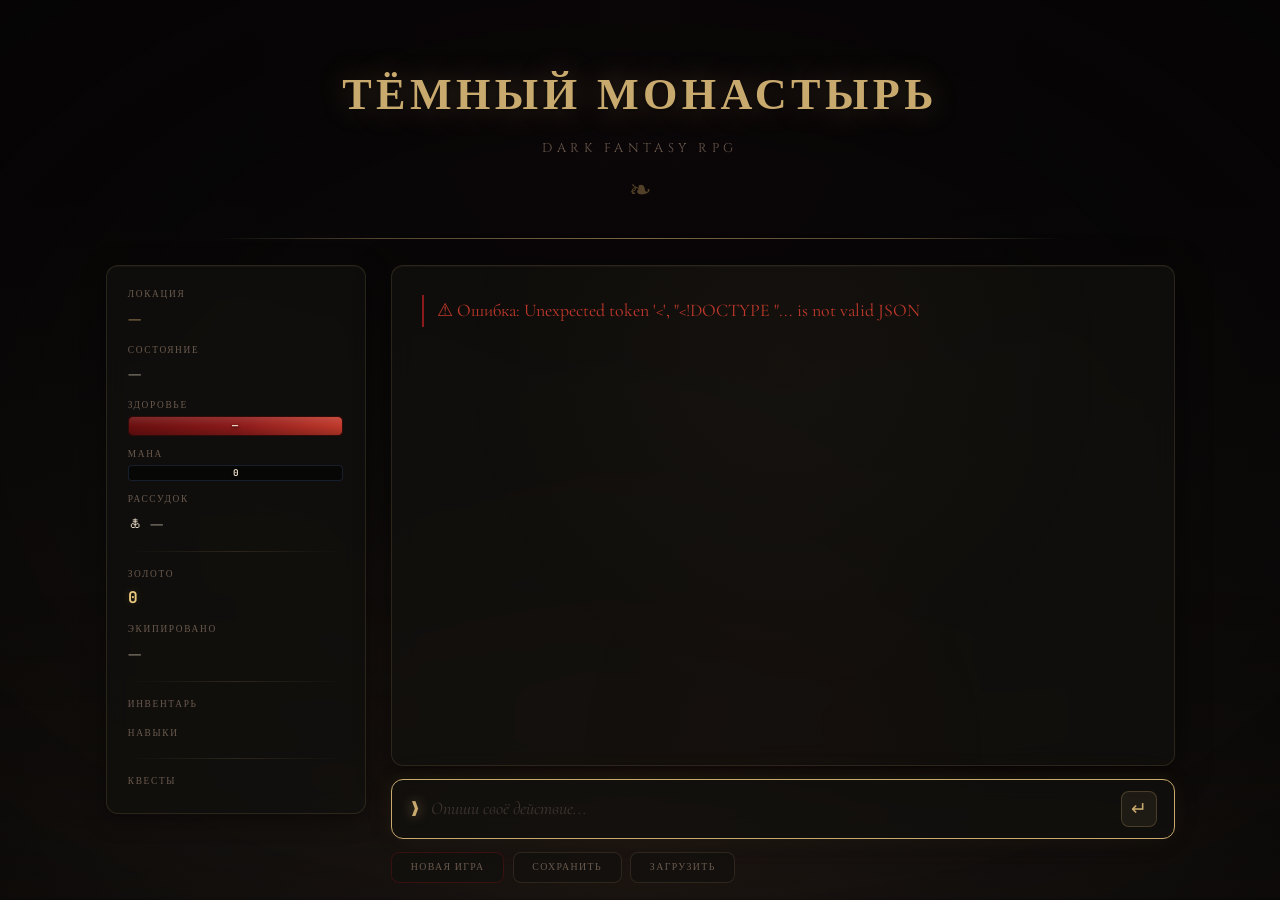
==== static/index.html @ 881e3b93 "feat: implement core game memory management system with storage and lore integration" ====
<!DOCTYPE html>
<html lang="ru">
<head>
  <meta charset="UTF-8">
  <meta name="viewport" content="width=device-width, initial-scale=1.0">
  <title>Тёмный Монастырь — Dark Fantasy RPG</title>
  <meta name="description" content="Тёмный Монастырь — текстовая Dark Fantasy RPG с ИИ-мастером. Исследуй мрачные подземелья, сражайся с тварями и раскрой тайны монастыря.">

  <!-- Fonts -->
  <link rel="preconnect" href="https://fonts.googleapis.com">
  <link rel="preconnect" href="https://fonts.gstatic.com" crossorigin>
  <link href="https://fonts.googleapis.com/css2?family=Cinzel:wght@400;600;700&family=Cormorant+Garamond:ital,wght@0,400;0,600;1,400;1,600&family=JetBrains+Mono:wght@400;700&display=swap" rel="stylesheet">

  <link rel="stylesheet" href="/static/style.css">
</head>
<body>

  <!-- Particle system canvas -->
  <canvas id="particleCanvas"></canvas>

  <!-- Atmospheric layers -->
  <div class="atmosphere">
    <div class="candlelight"></div>
    <div class="mist"></div>
    <div class="mist mist--slow"></div>
    <div class="vignette"></div>
  </div>

  <!-- Ambient rune circle -->
  <svg class="rune-circle" viewBox="0 0 500 500" fill="none" xmlns="http://www.w3.org/2000/svg">
    <circle cx="250" cy="250" r="220" stroke="rgba(200,169,110,0.6)" stroke-width="0.5"/>
    <circle cx="250" cy="250" r="200" stroke="rgba(200,169,110,0.4)" stroke-width="0.3"/>
    <circle cx="250" cy="250" r="240" stroke="rgba(200,169,110,0.3)" stroke-width="0.3"/>
    <!-- Rune marks -->
    <text x="250" y="45" text-anchor="middle" fill="rgba(200,169,110,0.5)" font-size="18" font-family="serif">ᚠ</text>
    <text x="430" y="145" text-anchor="middle" fill="rgba(200,169,110,0.5)" font-size="18" font-family="serif">ᚦ</text>
    <text x="470" y="270" text-anchor="middle" fill="rgba(200,169,110,0.5)" font-size="18" font-family="serif">ᚱ</text>
    <text x="400" y="420" text-anchor="middle" fill="rgba(200,169,110,0.5)" font-size="18" font-family="serif">ᚲ</text>
    <text x="250" y="475" text-anchor="middle" fill="rgba(200,169,110,0.5)" font-size="18" font-family="serif">ᚺ</text>
    <text x="100" y="420" text-anchor="middle" fill="rgba(200,169,110,0.5)" font-size="18" font-family="serif">ᛁ</text>
    <text x="30" y="270" text-anchor="middle" fill="rgba(200,169,110,0.5)" font-size="18" font-family="serif">ᛃ</text>
    <text x="70" y="145" text-anchor="middle" fill="rgba(200,169,110,0.5)" font-size="18" font-family="serif">ᛈ</text>
    <!-- Inner pentagram lines -->
    <line x1="250" y1="50" x2="450" y2="330" stroke="rgba(200,169,110,0.15)" stroke-width="0.3"/>
    <line x1="450" y1="330" x2="100" y2="200" stroke="rgba(200,169,110,0.15)" stroke-width="0.3"/>
    <line x1="100" y1="200" x2="400" y2="200" stroke="rgba(200,169,110,0.15)" stroke-width="0.3"/>
    <line x1="400" y1="200" x2="50" y2="330" stroke="rgba(200,169,110,0.15)" stroke-width="0.3"/>
    <line x1="50" y1="330" x2="250" y2="50" stroke="rgba(200,169,110,0.15)" stroke-width="0.3"/>
  </svg>

  <!-- Main container -->
  <div class="game-container" id="gameContainer">

    <!-- Header -->
    <header class="header">
      <h1 class="header__title" id="headerTitle">Тёмный Монастырь</h1>
      <p class="header__subtitle">Dark Fantasy RPG</p>
      <div class="header__ornament">❧</div>
    </header>

    <!-- Main layout -->
    <main class="main-layout">

      <!-- Stat panel -->
      <aside class="stat-panel" id="statPanel">
        <div class="stat-panel__section">
          <div class="stat-label">Локация</div>
          <div class="stat-value stat-value--location" id="statLocation">—</div>
        </div>

        <div class="stat-panel__section">
          <div class="stat-label">Состояние</div>
          <div class="stat-value" id="statCondition">—</div>
        </div>

        <div class="stat-panel__section">
          <div class="stat-label">Здоровье</div>
          <div class="hp-bar-container">
            <div class="hp-bar" id="hpBar" style="width:100%"></div>
            <span class="hp-text" id="hpText">—</span>
          </div>
        </div>

        <div class="stat-panel__section">
          <div class="stat-label">Мана</div>
          <div class="mana-bar-container">
            <div class="mana-bar" id="manaBar" style="width:0%"></div>
            <span class="mana-text" id="manaText">0</span>
          </div>
        </div>

        <div class="stat-panel__section">
          <div class="stat-label">Рассудок</div>
          <div class="sanity-indicator">
            <span class="sanity-icon" id="sanityIcon">🜏</span>
            <div class="stat-value" id="statSanity">—</div>
          </div>
        </div>

        <div class="stat-panel__divider"></div>

        <div class="stat-panel__section">
          <div class="stat-label">Золото</div>
          <div class="stat-value stat-value--gold" id="statGold">0</div>
        </div>

        <div class="stat-panel__section">
          <div class="stat-label">Экипировано</div>
          <div class="stat-value" id="statEquipped">—</div>
        </div>

        <div class="stat-panel__divider"></div>

        <div class="stat-panel__section">
          <div class="stat-label">Инвентарь</div>
          <ul class="stat-list" id="statInventory"></ul>
        </div>

        <div class="stat-panel__section">
          <div class="stat-label">Навыки</div>
          <ul class="stat-list" id="statSkills"></ul>
        </div>

        <div class="stat-panel__divider"></div>

        <div class="stat-panel__section">
          <div class="stat-label">Квесты</div>
          <ul class="stat-list" id="statQuests"></ul>
        </div>
      </aside>

      <!-- Story + input -->
      <section class="story-area">
        <!-- Story log -->
        <div class="story-log" id="storyLog">
          <div class="story-log__inner" id="storyInner">
            <p class="story-placeholder">⏳ Пробуждение...</p>
          </div>
        </div>

        <!-- Thinking indicator -->
        <div class="thinking-indicator" id="thinkingIndicator">
          <span class="thinking-dot"></span>
          <span class="thinking-dot"></span>
          <span class="thinking-dot"></span>
          <span class="thinking-text">Мастер думает...</span>
        </div>

        <!-- Action input -->
        <form class="input-area" id="actionForm" autocomplete="off">
          <span class="input-prompt">❯</span>
          <input
            type="text"
            class="input-field"
            id="actionInput"
            placeholder="Опиши своё действие..."
            autofocus
          >
          <button type="submit" class="input-submit" id="btnSubmit" title="Отправить">↵</button>
        </form>

        <!-- Command buttons -->
        <div class="command-buttons">
          <button class="cmd-btn cmd-btn--danger" id="btnNewGame">Новая игра</button>
          <button class="cmd-btn" id="btnSave">Сохранить</button>
          <button class="cmd-btn" id="btnLoad">Загрузить</button>
        </div>

        <!-- Saves modal -->
        <div class="modal-overlay" id="savesModal" hidden>
          <div class="modal">
            <h2 class="modal__title">Свитки Сохранений</h2>
            <div class="modal__body" id="savesList"></div>
            <button class="cmd-btn modal__close" id="btnCloseModal">Закрыть</button>
          </div>
        </div>
      </section>

    </main>
  </div>

  <script src="/static/effects.js"></script>
  <script src="/static/app.js"></script>
</body>
</html>
---- static/style.css ----
/* ==============================================
   Тёмный Монастырь — ULTIMATE Dark Fantasy Theme
   ============================================== */

/* --- CSS Variables (Design Tokens) --- */
:root {
  /* Core Palette */
  --abyss:         #080607;
  --abyss-deep:    #050404;
  --oak:           #12100e;
  --oak-light:     #1a1614;
  --leather:       #241e1a;
  --gold:          #c8a96e;
  --gold-dim:      #9a7d4a;
  --gold-bright:   #e8c97e;
  --blood:         #8b1a1a;
  --blood-bright:  #c0392b;
  --crimson:       #6b0f0f;
  --ember:         #d4582a;
  --stone:         #6b5b4f;
  --stone-dim:     #4a3f36;
  --parchment:     #e8dcc8;
  --parchment-dim: #c4b8a4;
  --bone:          #d4c8b0;
  --shadow-purple: #1a0e1e;
  --venom:         #4a7a3a;
  --frost:         #6a8aaa;
  --mana-blue:     #3a5a8a;

  /* Transparency layers */
  --glass-bg:      rgba(18, 16, 14, 0.75);
  --glass-border:  rgba(200, 169, 110, 0.15);
  --glass-glow:    rgba(200, 169, 110, 0.06);
  --blood-glow:    rgba(139, 26, 26, 0.3);
  --gold-glow:     rgba(200, 169, 110, 0.25);

  /* Typography */
  --font-display:  'Cinzel', serif;
  --font-body:     'Cormorant Garamond', serif;
  --font-mono:     'JetBrains Mono', monospace;

  /* Spacing & Radii */
  --radius-xs:     2px;
  --radius-sm:     4px;
  --radius-md:     8px;
  --radius-lg:     12px;
  --radius-xl:     16px;

  /* Transitions */
  --ease-out:      cubic-bezier(0.23, 1, 0.32, 1);
  --ease-bounce:   cubic-bezier(0.34, 1.56, 0.64, 1);
}

/* --- Reset & Base --- */
*, *::before, *::after {
  box-sizing: border-box;
  margin: 0;
  padding: 0;
}

html {
  font-size: 17px;
  scroll-behavior: smooth;
}

body {
  font-family: var(--font-body);
  background: var(--abyss);
  color: var(--parchment);
  min-height: 100vh;
  overflow-x: hidden;
  line-height: 1.65;
  -webkit-font-smoothing: antialiased;
}

::selection {
  background: rgba(200, 169, 110, 0.3);
  color: var(--parchment);
}

/* ================================================================
   ATMOSPHERE LAYERS — Full-screen visual effects
   ================================================================ */

.atmosphere {
  position: fixed;
  inset: 0;
  pointer-events: none;
  z-index: 0;
  overflow: hidden;
}

/* Candle glow — warm pulsating light from below */
.candlelight {
  position: absolute;
  inset: 0;
  background:
    radial-gradient(ellipse at 12% 92%, rgba(200, 169, 110, 0.08) 0%, transparent 55%),
    radial-gradient(ellipse at 88% 92%, rgba(200, 169, 110, 0.06) 0%, transparent 55%),
    radial-gradient(ellipse at 50% 95%, rgba(212, 88, 42, 0.04) 0%, transparent 40%),
    radial-gradient(ellipse at 50% 0%, rgba(139, 26, 26, 0.03) 0%, transparent 45%);
  animation: candleFlicker 5s ease-in-out infinite alternate;
}

@keyframes candleFlicker {
  0%   { opacity: 0.7; }
  20%  { opacity: 0.95; }
  40%  { opacity: 0.65; }
  60%  { opacity: 0.85; }
  80%  { opacity: 0.75; }
  100% { opacity: 0.9; }
}

/* Mist layers — slow drifting fog */
.mist {
  position: absolute;
  bottom: 0;
  left: -5%;
  right: -5%;
  height: 35%;
  background: linear-gradient(to top,
    rgba(107, 91, 79, 0.1) 0%,
    rgba(107, 91, 79, 0.04) 40%,
    transparent 100%
  );
  animation: mistDrift 18s ease-in-out infinite;
  filter: blur(2px);
}

.mist--slow {
  animation-duration: 28s;
  animation-delay: -8s;
  height: 25%;
  opacity: 0.5;
}

@keyframes mistDrift {
  0%, 100% { transform: translateX(0) scaleY(1); }
  33%      { transform: translateX(3%) scaleY(1.05); }
  66%      { transform: translateX(-2%) scaleY(0.95); }
}

/* Vignette — dark edges */
.vignette {
  position: absolute;
  inset: 0;
  background: radial-gradient(ellipse at center, transparent 40%, rgba(5, 4, 4, 0.7) 100%);
}

/* Particle canvas — for JS ember/dust effects */
#particleCanvas {
  position: fixed;
  inset: 0;
  pointer-events: none;
  z-index: 2;
}

/* Rune circle overlay — ambient rotating rune */
.rune-circle {
  position: fixed;
  bottom: -180px;
  left: 50%;
  transform: translateX(-50%);
  width: 500px;
  height: 500px;
  pointer-events: none;
  z-index: 1;
  opacity: 0.04;
  animation: runeRotate 120s linear infinite;
}

@keyframes runeRotate {
  from { transform: translateX(-50%) rotate(0deg); }
  to   { transform: translateX(-50%) rotate(360deg); }
}

/* ================================================================
   GAME CONTAINER — Main wrapper
   ================================================================ */

.game-container {
  position: relative;
  z-index: 3;
  max-width: 1120px;
  margin: 0 auto;
  padding: 1rem 1.5rem;
  min-height: 100vh;
  display: flex;
  flex-direction: column;
}

/* ================================================================
   HEADER — Title & ornaments
   ================================================================ */

.header {
  text-align: center;
  padding: 2.5rem 1rem 1.5rem;
  margin-bottom: 1.5rem;
  position: relative;
}

.header::after {
  content: '';
  position: absolute;
  bottom: 0;
  left: 10%;
  right: 10%;
  height: 1px;
  background: linear-gradient(90deg,
    transparent,
    rgba(200, 169, 110, 0.4) 20%,
    rgba(200, 169, 110, 0.6) 50%,
    rgba(200, 169, 110, 0.4) 80%,
    transparent
  );
}

.header__title {
  font-family: var(--font-display);
  font-weight: 700;
  font-size: 2.6rem;
  color: var(--gold);
  letter-spacing: 0.1em;
  text-transform: uppercase;
  text-shadow:
    0 0 30px rgba(200, 169, 110, 0.3),
    0 0 80px rgba(200, 169, 110, 0.1),
    0 2px 4px rgba(0, 0, 0, 0.8);
  animation: titleGlow 4s ease-in-out infinite alternate;
}

@keyframes titleGlow {
  from { text-shadow: 0 0 30px rgba(200, 169, 110, 0.3), 0 0 80px rgba(200, 169, 110, 0.1), 0 2px 4px rgba(0, 0, 0, 0.8); }
  to   { text-shadow: 0 0 40px rgba(200, 169, 110, 0.5), 0 0 100px rgba(200, 169, 110, 0.15), 0 2px 4px rgba(0, 0, 0, 0.8); }
}

.header__subtitle {
  font-family: var(--font-display);
  font-weight: 400;
  font-size: 0.75rem;
  color: var(--stone);
  letter-spacing: 0.35em;
  text-transform: uppercase;
  margin-top: 0.3rem;
}

.header__ornament {
  color: var(--gold-dim);
  font-size: 1.6rem;
  margin-top: 0.6rem;
  opacity: 0.5;
  animation: ornamentPulse 6s ease-in-out infinite;
}

@keyframes ornamentPulse {
  0%, 100% { opacity: 0.3; transform: scale(1); }
  50%      { opacity: 0.6; transform: scale(1.05); }
}

/* ================================================================
   MAIN LAYOUT — Grid with sidebar + story
   ================================================================ */

.main-layout {
  display: grid;
  grid-template-columns: 260px 1fr;
  gap: 1.5rem;
  flex: 1;
}

/* ================================================================
   STAT PANEL — Character info sidebar
   ================================================================ */

.stat-panel {
  background: var(--glass-bg);
  backdrop-filter: blur(12px);
  -webkit-backdrop-filter: blur(12px);
  border: 1px solid var(--glass-border);
  border-radius: var(--radius-lg);
  padding: 1.25rem;
  display: flex;
  flex-direction: column;
  gap: 0.65rem;
  height: fit-content;
  position: sticky;
  top: 1rem;
  transition: border-color 0.4s var(--ease-out), box-shadow 0.4s var(--ease-out);
  box-shadow:
    0 4px 24px rgba(0, 0, 0, 0.4),
    inset 0 1px 0 rgba(200, 169, 110, 0.05);
}

.stat-panel:hover {
  border-color: rgba(200, 169, 110, 0.25);
  box-shadow:
    0 4px 24px rgba(0, 0, 0, 0.4),
    0 0 30px rgba(200, 169, 110, 0.05),
    inset 0 1px 0 rgba(200, 169, 110, 0.08);
}

.stat-panel__section {
  display: flex;
  flex-direction: column;
  gap: 0.15rem;
}

.stat-label {
  font-family: var(--font-display);
  font-size: 0.55rem;
  color: var(--stone);
  text-transform: uppercase;
  letter-spacing: 0.18em;
}

.stat-value {
  font-family: var(--font-body);
  font-size: 0.95rem;
  color: var(--parchment);
  transition: color 0.3s;
}

.stat-value--location {
  color: var(--gold);
  font-style: italic;
  font-weight: 600;
}

.stat-value--gold {
  font-family: var(--font-mono);
  color: var(--gold-bright);
  font-weight: 700;
  text-shadow: 0 0 8px rgba(200, 169, 110, 0.2);
}

.stat-panel__divider {
  height: 1px;
  background: linear-gradient(90deg, transparent, rgba(200, 169, 110, 0.15), transparent);
  margin: 0.2rem 0;
}

.stat-list {
  list-style: none;
  font-size: 0.82rem;
  color: var(--parchment-dim);
  padding-left: 0;
}

.stat-list li {
  position: relative;
  padding: 0.15rem 0 0.15rem 1rem;
  transition: color 0.2s, transform 0.2s;
}

.stat-list li:hover {
  color: var(--parchment);
  transform: translateX(3px);
}

.stat-list li::before {
  content: '◆';
  position: absolute;
  left: 0;
  color: var(--gold-dim);
  font-size: 0.5rem;
  top: 50%;
  transform: translateY(-50%);
}

/* --- HP Bar --- */
.hp-bar-container {
  position: relative;
  height: 20px;
  background: rgba(0, 0, 0, 0.5);
  border: 1px solid rgba(139, 26, 26, 0.3);
  border-radius: var(--radius-sm);
  overflow: hidden;
}

.hp-bar {
  height: 100%;
  background: linear-gradient(90deg, var(--crimson), var(--blood), var(--blood-bright));
  transition: width 0.6s var(--ease-out);
  border-radius: var(--radius-sm);
  position: relative;
  box-shadow: 0 0 12px rgba(139, 26, 26, 0.4);
}

.hp-bar::after {
  content: '';
  position: absolute;
  inset: 0;
  background: linear-gradient(180deg, rgba(255,255,255,0.1) 0%, transparent 50%, rgba(0,0,0,0.2) 100%);
  border-radius: var(--radius-sm);
}

.hp-text {
  position: absolute;
  inset: 0;
  display: flex;
  align-items: center;
  justify-content: center;
  font-family: var(--font-mono);
  font-size: 0.6rem;
  font-weight: 700;
  color: var(--parchment);
  text-shadow: 0 1px 3px rgba(0, 0, 0, 0.9);
  letter-spacing: 0.05em;
}

/* --- Mana Bar --- */
.mana-bar-container {
  position: relative;
  height: 16px;
  background: rgba(0, 0, 0, 0.5);
  border: 1px solid rgba(58, 90, 138, 0.3);
  border-radius: var(--radius-sm);
  overflow: hidden;
}

.mana-bar {
  height: 100%;
  background: linear-gradient(90deg, #1a2a4a, var(--mana-blue), #5a7aaa);
  transition: width 0.6s var(--ease-out);
  border-radius: var(--radius-sm);
  position: relative;
  box-shadow: 0 0 10px rgba(58, 90, 138, 0.3);
}

.mana-bar::after {
  content: '';
  position: absolute;
  inset: 0;
  background: linear-gradient(180deg, rgba(255,255,255,0.1) 0%, transparent 50%, rgba(0,0,0,0.2) 100%);
}

.mana-text {
  position: absolute;
  inset: 0;
  display: flex;
  align-items: center;
  justify-content: center;
  font-family: var(--font-mono);
  font-size: 0.55rem;
  font-weight: 700;
  color: var(--parchment);
  text-shadow: 0 1px 3px rgba(0, 0, 0, 0.9);
}

/* --- Sanity indicator --- */
.sanity-indicator {
  display: flex;
  align-items: center;
  gap: 0.4rem;
}

.sanity-icon {
  font-size: 0.9rem;
  animation: sanityPulse 3s ease-in-out infinite;
}

@keyframes sanityPulse {
  0%, 100% { opacity: 0.6; }
  50%      { opacity: 1; }
}

/* ================================================================
   STORY AREA — Main content area
   ================================================================ */

.story-area {
  display: flex;
  flex-direction: column;
  gap: 0.75rem;
  min-width: 0;
}

/* --- Story Log --- */
.story-log {
  flex: 1;
  min-height: 450px;
  max-height: calc(100vh - 280px);
  overflow-y: auto;
  background: var(--glass-bg);
  backdrop-filter: blur(12px);
  -webkit-backdrop-filter: blur(12px);
  border: 1px solid var(--glass-border);
  border-radius: var(--radius-lg);
  padding: 1.75rem;
  position: relative;
  box-shadow:
    0 8px 32px rgba(0, 0, 0, 0.5),
    inset 0 1px 0 rgba(200, 169, 110, 0.05);
}

/* Parchment inner glow */
.story-log::before {
  content: '';
  position: absolute;
  inset: 0;
  background:
    radial-gradient(ellipse at 50% 20%, rgba(200, 169, 110, 0.03) 0%, transparent 60%),
    radial-gradient(ellipse at 50% 100%, rgba(139, 26, 26, 0.02) 0%, transparent 40%);
  pointer-events: none;
  border-radius: var(--radius-lg);
}

.story-log__inner {
  position: relative;
  z-index: 1;
}

/* Custom scrollbar */
.story-log::-webkit-scrollbar {
  width: 5px;
}
.story-log::-webkit-scrollbar-track {
  background: transparent;
}
.story-log::-webkit-scrollbar-thumb {
  background: rgba(200, 169, 110, 0.2);
  border-radius: 4px;
  transition: background 0.3s;
}
.story-log::-webkit-scrollbar-thumb:hover {
  background: rgba(200, 169, 110, 0.4);
}

/* Scrollbar for Firefox */
.story-log {
  scrollbar-width: thin;
  scrollbar-color: rgba(200, 169, 110, 0.2) transparent;
}

.story-placeholder {
  font-style: italic;
  color: var(--stone);
  text-align: center;
  padding: 4rem 0;
  font-size: 1.1rem;
  animation: placeholderFade 2s ease-in-out infinite alternate;
}

@keyframes placeholderFade {
  from { opacity: 0.4; }
  to   { opacity: 0.8; }
}

/* --- Story entries --- */
.story-entry {
  margin-bottom: 1.25rem;
  padding-bottom: 1.25rem;
  border-bottom: 1px solid rgba(200, 169, 110, 0.06);
  animation: entrySlideIn 0.5s var(--ease-out) both;
}

.story-entry:last-child {
  border-bottom: none;
}

@keyframes entrySlideIn {
  from {
    opacity: 0;
    transform: translateY(12px);
    filter: blur(2px);
  }
  to {
    opacity: 1;
    transform: translateY(0);
    filter: blur(0);
  }
}

/* Player action line */
.story-action {
  font-family: var(--font-mono);
  font-size: 0.72rem;
  color: var(--gold);
  margin-bottom: 0.5rem;
  letter-spacing: 0.05em;
  padding: 0.3rem 0.6rem;
  background: rgba(200, 169, 110, 0.05);
  border-left: 2px solid var(--gold-dim);
  border-radius: 0 var(--radius-sm) var(--radius-sm) 0;
}

.story-action::before {
  content: '❯ ';
  color: var(--gold-dim);
}

/* AI response message */
.story-message {
  font-family: var(--font-body);
  font-size: 1.05rem;
  line-height: 1.75;
  color: var(--parchment);
}

.story-message--first {
  animation: messageReveal 0.8s var(--ease-out);
}

@keyframes messageReveal {
  from {
    opacity: 0;
    transform: translateY(10px);
    filter: blur(3px);
  }
  to {
    opacity: 1;
    transform: translateY(0);
    filter: blur(0);
  }
}

/* Error message */
.story-message--error {
  color: var(--blood-bright);
  border-left: 2px solid var(--blood);
  padding-left: 0.75rem;
}

/* System message */
.story-message--system {
  color: var(--stone);
  font-style: italic;
  font-size: 0.9rem;
}

/* ================================================================
   THINKING INDICATOR — AI processing animation
   ================================================================ */

.thinking-indicator {
  display: none;
  align-items: center;
  gap: 0.4rem;
  padding: 0.6rem 1rem;
  background: rgba(200, 169, 110, 0.03);
  border-radius: var(--radius-md);
  border: 1px solid rgba(200, 169, 110, 0.08);
}

.thinking-indicator--visible {
  display: flex;
  animation: thinkingFadeIn 0.3s var(--ease-out);
}

@keyframes thinkingFadeIn {
  from { opacity: 0; transform: translateY(4px); }
  to   { opacity: 1; transform: translateY(0); }
}

.thinking-text {
  font-family: var(--font-display);
  font-size: 0.65rem;
  color: var(--stone);
  letter-spacing: 0.12em;
  text-transform: uppercase;
  margin-left: 0.5rem;
}

.thinking-dot {
  width: 5px;
  height: 5px;
  background: var(--gold);
  border-radius: 50%;
  animation: dotPulse 1.4s ease-in-out infinite;
  box-shadow: 0 0 6px rgba(200, 169, 110, 0.4);
}

.thinking-dot:nth-child(2) { animation-delay: 0.2s; }
.thinking-dot:nth-child(3) { animation-delay: 0.4s; }

@keyframes dotPulse {
  0%, 80%, 100% { opacity: 0.15; transform: scale(0.6); }
  40%           { opacity: 1; transform: scale(1.3); }
}

/* ================================================================
   INPUT AREA — Player action input
   ================================================================ */

.input-area {
  display: flex;
  align-items: center;
  gap: 0.6rem;
  background: var(--glass-bg);
  backdrop-filter: blur(12px);
  -webkit-backdrop-filter: blur(12px);
  border: 1px solid var(--glass-border);
  border-radius: var(--radius-lg);
  padding: 0.65rem 1rem;
  transition: all 0.4s var(--ease-out);
  box-shadow: 0 2px 16px rgba(0, 0, 0, 0.3);
}

.input-area:focus-within {
  border-color: var(--gold);
  box-shadow:
    0 2px 16px rgba(0, 0, 0, 0.3),
    0 0 20px rgba(200, 169, 110, 0.08),
    0 0 40px rgba(200, 169, 110, 0.04);
}

.input-prompt {
  font-family: var(--font-mono);
  font-size: 1.2rem;
  color: var(--gold);
  user-select: none;
  text-shadow: 0 0 8px rgba(200, 169, 110, 0.3);
  transition: text-shadow 0.3s;
}

.input-area:focus-within .input-prompt {
  text-shadow: 0 0 12px rgba(200, 169, 110, 0.6);
}

.input-field {
  flex: 1;
  background: transparent;
  border: none;
  outline: none;
  color: var(--parchment);
  font-family: var(--font-body);
  font-size: 1.05rem;
  caret-color: var(--gold);
}

.input-field::placeholder {
  color: rgba(107, 91, 79, 0.5);
  font-style: italic;
}

.input-field:disabled {
  opacity: 0.4;
}

.input-submit {
  background: rgba(200, 169, 110, 0.08);
  border: 1px solid rgba(200, 169, 110, 0.25);
  color: var(--gold);
  font-size: 1.1rem;
  width: 36px;
  height: 36px;
  border-radius: var(--radius-md);
  cursor: pointer;
  display: flex;
  align-items: center;
  justify-content: center;
  transition: all 0.3s var(--ease-out);
  position: relative;
  overflow: hidden;
}

.input-submit::before {
  content: '';
  position: absolute;
  inset: 0;
  background: radial-gradient(circle at center, rgba(200, 169, 110, 0.2) 0%, transparent 70%);
  opacity: 0;
  transition: opacity 0.3s;
}

.input-submit:hover {
  background: rgba(200, 169, 110, 0.15);
  border-color: var(--gold);
  transform: scale(1.05);
  box-shadow: 0 0 15px rgba(200, 169, 110, 0.15);
}

.input-submit:hover::before {
  opacity: 1;
}

.input-submit:active {
  transform: scale(0.95);
}

/* ================================================================
   COMMAND BUTTONS — Game actions
   ================================================================ */

.command-buttons {
  display: flex;
  gap: 0.5rem;
}

.cmd-btn {
  font-family: var(--font-display);
  font-size: 0.58rem;
  color: var(--stone);
  background: var(--glass-bg);
  backdrop-filter: blur(8px);
  -webkit-backdrop-filter: blur(8px);
  border: 1px solid var(--glass-border);
  padding: 0.45rem 1.1rem;
  border-radius: var(--radius-md);
  cursor: pointer;
  text-transform: uppercase;
  letter-spacing: 0.14em;
  transition: all 0.3s var(--ease-out);
  position: relative;
  overflow: hidden;
}

.cmd-btn::after {
  content: '';
  position: absolute;
  top: 50%;
  left: 50%;
  width: 0;
  height: 0;
  background: radial-gradient(circle, rgba(200, 169, 110, 0.15) 0%, transparent 70%);
  border-radius: 50%;
  transform: translate(-50%, -50%);
  transition: width 0.5s, height 0.5s;
}

.cmd-btn:hover {
  color: var(--gold);
  border-color: rgba(200, 169, 110, 0.35);
  transform: translateY(-1px);
  box-shadow: 0 4px 12px rgba(0, 0, 0, 0.3);
}

.cmd-btn:hover::after {
  width: 200%;
  height: 200%;
}

.cmd-btn:active {
  transform: translateY(0) scale(0.97);
}

.cmd-btn--danger {
  border-color: rgba(139, 26, 26, 0.3);
}

.cmd-btn--danger:hover {
  color: var(--blood-bright);
  border-color: var(--blood);
  box-shadow: 0 4px 12px rgba(139, 26, 26, 0.15);
}

/* ================================================================
   MODAL — Save/Load overlay
   ================================================================ */

.modal-overlay {
  position: fixed;
  inset: 0;
  background: rgba(5, 4, 4, 0.9);
  backdrop-filter: blur(8px);
  -webkit-backdrop-filter: blur(8px);
  display: flex;
  align-items: center;
  justify-content: center;
  z-index: 100;
  animation: modalOverlayIn 0.3s var(--ease-out);
}

@keyframes modalOverlayIn {
  from { opacity: 0; }
  to   { opacity: 1; }
}

.modal-overlay[hidden] {
  display: none;
}

.modal {
  background: var(--oak);
  border: 1px solid var(--gold-dim);
  border-radius: var(--radius-xl);
  padding: 2rem;
  min-width: 380px;
  max-width: 520px;
  max-height: 70vh;
  overflow-y: auto;
  box-shadow:
    0 20px 60px rgba(0, 0, 0, 0.7),
    0 0 40px rgba(200, 169, 110, 0.05),
    inset 0 1px 0 rgba(200, 169, 110, 0.1);
  animation: modalSlideIn 0.4s var(--ease-out);
}

@keyframes modalSlideIn {
  from {
    opacity: 0;
    transform: translateY(20px) scale(0.95);
  }
  to {
    opacity: 1;
    transform: translateY(0) scale(1);
  }
}

.modal__title {
  font-family: var(--font-display);
  color: var(--gold);
  font-size: 1.3rem;
  margin-bottom: 1.5rem;
  text-align: center;
  text-shadow: 0 0 20px rgba(200, 169, 110, 0.2);
}

.modal__body {
  display: flex;
  flex-direction: column;
  gap: 0.5rem;
  margin-bottom: 1.5rem;
}

.save-item {
  display: flex;
  justify-content: space-between;
  align-items: center;
  padding: 0.85rem 1rem;
  border: 1px solid var(--glass-border);
  border-radius: var(--radius-md);
  cursor: pointer;
  transition: all 0.3s var(--ease-out);
  background: rgba(0, 0, 0, 0.2);
}

.save-item:hover {
  border-color: var(--gold-dim);
  background: rgba(200, 169, 110, 0.05);
  transform: translateX(4px);
  box-shadow: 0 0 15px rgba(200, 169, 110, 0.05);
}

.save-item__info {
  font-family: var(--font-body);
  color: var(--parchment);
  font-size: 0.9rem;
}

.save-item__meta {
  font-family: var(--font-mono);
  font-size: 0.5rem;
  color: var(--stone-dim);
}

.modal__close {
  display: block;
  margin: 0 auto;
}

/* ================================================================
   VISUAL EFFECTS — JS-triggered animations
   ================================================================ */

/* Screen shake on damage */
.shake {
  animation: screenShake 0.5s ease-out;
}

@keyframes screenShake {
  0%   { transform: translate(0, 0); }
  10%  { transform: translate(-6px, -3px); }
  20%  { transform: translate(6px, 2px); }
  30%  { transform: translate(-4px, 4px); }
  40%  { transform: translate(4px, -2px); }
  50%  { transform: translate(-2px, 2px); }
  60%  { transform: translate(2px, -1px); }
  70%  { transform: translate(-1px, 1px); }
  80%  { transform: translate(1px, -1px); }
  100% { transform: translate(0, 0); }
}

/* Blood vignette on heavy damage */
.blood-vignette {
  position: fixed;
  inset: 0;
  pointer-events: none;
  z-index: 50;
  background: radial-gradient(ellipse at center, transparent 30%, rgba(139, 26, 26, 0.5) 100%);
  animation: bloodFlash 0.8s ease-out forwards;
}

@keyframes bloodFlash {
  0%   { opacity: 0.8; }
  100% { opacity: 0; }
}

/* Gold sparkle on loot */
.gold-sparkle {
  position: fixed;
  pointer-events: none;
  z-index: 50;
  width: 8px;
  height: 8px;
  background: var(--gold-bright);
  border-radius: 50%;
  box-shadow:
    0 0 6px var(--gold),
    0 0 12px rgba(200, 169, 110, 0.5);
  animation: sparkleFloat 1s var(--ease-out) forwards;
}

@keyframes sparkleFloat {
  0%   { opacity: 1; transform: translateY(0) scale(1); }
  100% { opacity: 0; transform: translateY(-40px) scale(0); }
}

/* Rune flash on skill use */
.rune-flash {
  position: fixed;
  inset: 0;
  pointer-events: none;
  z-index: 50;
  background: radial-gradient(circle at center, rgba(58, 90, 138, 0.2) 0%, transparent 60%);
  animation: runeFlash 0.6s ease-out forwards;
}

@keyframes runeFlash {
  0%   { opacity: 1; transform: scale(0.8); }
  100% { opacity: 0; transform: scale(1.2); }
}

/* Quest complete effect */
.quest-banner {
  position: fixed;
  top: 15%;
  left: 50%;
  transform: translateX(-50%);
  pointer-events: none;
  z-index: 60;
  font-family: var(--font-display);
  font-size: 1.6rem;
  color: var(--gold-bright);
  text-shadow:
    0 0 20px rgba(200, 169, 110, 0.5),
    0 0 60px rgba(200, 169, 110, 0.3);
  text-transform: uppercase;
  letter-spacing: 0.15em;
  animation: bannerReveal 2.5s var(--ease-out) forwards;
  white-space: nowrap;
}

@keyframes bannerReveal {
  0%   { opacity: 0; transform: translateX(-50%) translateY(20px) scale(0.8); }
  15%  { opacity: 1; transform: translateX(-50%) translateY(0) scale(1.05); }
  25%  { transform: translateX(-50%) translateY(0) scale(1); }
  75%  { opacity: 1; }
  100% { opacity: 0; transform: translateX(-50%) translateY(-15px) scale(0.95); }
}

/* Heal effect — green glow */
.heal-glow {
  position: fixed;
  inset: 0;
  pointer-events: none;
  z-index: 50;
  background: radial-gradient(ellipse at center, rgba(74, 122, 58, 0.15) 0%, transparent 60%);
  animation: healPulse 1s ease-out forwards;
}

@keyframes healPulse {
  0%   { opacity: 0; }
  30%  { opacity: 1; }
  100% { opacity: 0; }
}

/* Level up effect */
.levelup-rays {
  position: fixed;
  inset: 0;
  pointer-events: none;
  z-index: 50;
  background:
    conic-gradient(from 0deg at 50% 50%,
      transparent 0deg,
      rgba(200, 169, 110, 0.08) 10deg,
      transparent 20deg,
      rgba(200, 169, 110, 0.05) 30deg,
      transparent 40deg
    );
  animation: raysRotate 2s linear forwards;
  opacity: 0;
}

@keyframes raysRotate {
  0%   { opacity: 0; transform: rotate(0deg) scale(0.5); }
  20%  { opacity: 1; }
  100% { opacity: 0; transform: rotate(180deg) scale(2); }
}

/* Stat change flash */
.stat-flash {
  animation: statFlash 0.5s ease-out;
}

@keyframes statFlash {
  0%   { color: var(--gold-bright); text-shadow: 0 0 10px rgba(200, 169, 110, 0.5); }
  100% { color: inherit; text-shadow: none; }
}

.stat-flash--damage {
  animation-name: statFlashDamage;
}

@keyframes statFlashDamage {
  0%   { color: var(--blood-bright); text-shadow: 0 0 10px rgba(192, 57, 43, 0.5); }
  100% { color: inherit; text-shadow: none; }
}

.stat-flash--heal {
  animation-name: statFlashHeal;
}

@keyframes statFlashHeal {
  0%   { color: var(--venom); text-shadow: 0 0 10px rgba(74, 122, 58, 0.5); }
  100% { color: inherit; text-shadow: none; }
}

/* Text typing effect */
.typewriter {
  overflow: hidden;
  border-right: 2px solid var(--gold-dim);
  animation: blink-caret 0.8s step-end infinite;
}

@keyframes blink-caret {
  from, to { border-color: transparent; }
  50%      { border-color: var(--gold-dim); }
}

/* Floating damage number */
.damage-number {
  position: fixed;
  pointer-events: none;
  z-index: 55;
  font-family: var(--font-display);
  font-weight: 700;
  font-size: 1.8rem;
  color: var(--blood-bright);
  text-shadow:
    0 0 10px rgba(192, 57, 43, 0.6),
    2px 2px 4px rgba(0, 0, 0, 0.8);
  animation: damageFloat 1.5s var(--ease-out) forwards;
}

@keyframes damageFloat {
  0%   { opacity: 1; transform: translateY(0) scale(1.2); }
  30%  { transform: translateY(-30px) scale(1); }
  100% { opacity: 0; transform: translateY(-60px) scale(0.8); }
}

.damage-number--heal {
  color: var(--venom);
  text-shadow:
    0 0 10px rgba(74, 122, 58, 0.6),
    2px 2px 4px rgba(0, 0, 0, 0.8);
}

.damage-number--gold {
  color: var(--gold-bright);
  text-shadow:
    0 0 10px rgba(200, 169, 110, 0.6),
    2px 2px 4px rgba(0, 0, 0, 0.8);
}

/* ================================================================
   NEW GAME CONFIRM — Styled confirmation
   ================================================================ */

.confirm-overlay {
  position: fixed;
  inset: 0;
  background: rgba(5, 4, 4, 0.9);
  backdrop-filter: blur(8px);
  display: flex;
  align-items: center;
  justify-content: center;
  z-index: 100;
  animation: modalOverlayIn 0.3s var(--ease-out);
}

.confirm-dialog {
  background: var(--oak);
  border: 1px solid var(--blood);
  border-radius: var(--radius-xl);
  padding: 2rem;
  text-align: center;
  max-width: 400px;
  box-shadow:
    0 20px 60px rgba(0, 0, 0, 0.7),
    0 0 40px rgba(139, 26, 26, 0.1);
  animation: modalSlideIn 0.4s var(--ease-out);
}

.confirm-dialog__title {
  font-family: var(--font-display);
  color: var(--gold);
  font-size: 1.1rem;
  margin-bottom: 0.75rem;
}

.confirm-dialog__text {
  color: var(--parchment-dim);
  font-size: 0.95rem;
  margin-bottom: 1.5rem;
}

.confirm-dialog__buttons {
  display: flex;
  gap: 0.75rem;
  justify-content: center;
}

/* ================================================================
   RESPONSIVE
   ================================================================ */

@media (max-width: 768px) {
  html { font-size: 15px; }

  .main-layout {
    grid-template-columns: 1fr;
  }

  .stat-panel {
    position: static;
    flex-direction: row;
    flex-wrap: wrap;
    gap: 0.4rem 0.8rem;
    padding: 0.75rem;
  }

  .stat-panel__divider {
    display: none;
  }

  .stat-panel__section {
    min-width: 80px;
  }

  .header__title {
    font-size: 1.8rem;
  }

  .story-log {
    max-height: 55vh;
    min-height: 300px;
  }

  .game-container {
    padding: 0.5rem 0.75rem;
  }

  .command-buttons {
    flex-wrap: wrap;
  }
}

@media (max-width: 480px) {
  html { font-size: 14px; }

  .header__title {
    font-size: 1.5rem;
    letter-spacing: 0.06em;
  }

  .story-log {
    padding: 1rem;
  }
}

/* ================================================================
   REDUCED MOTION
   ================================================================ */

@media (prefers-reduced-motion: reduce) {
  *,
  *::before,
  *::after {
    animation-duration: 0.01ms !important;
    animation-iteration-count: 1 !important;
    transition-duration: 0.01ms !important;
  }
}
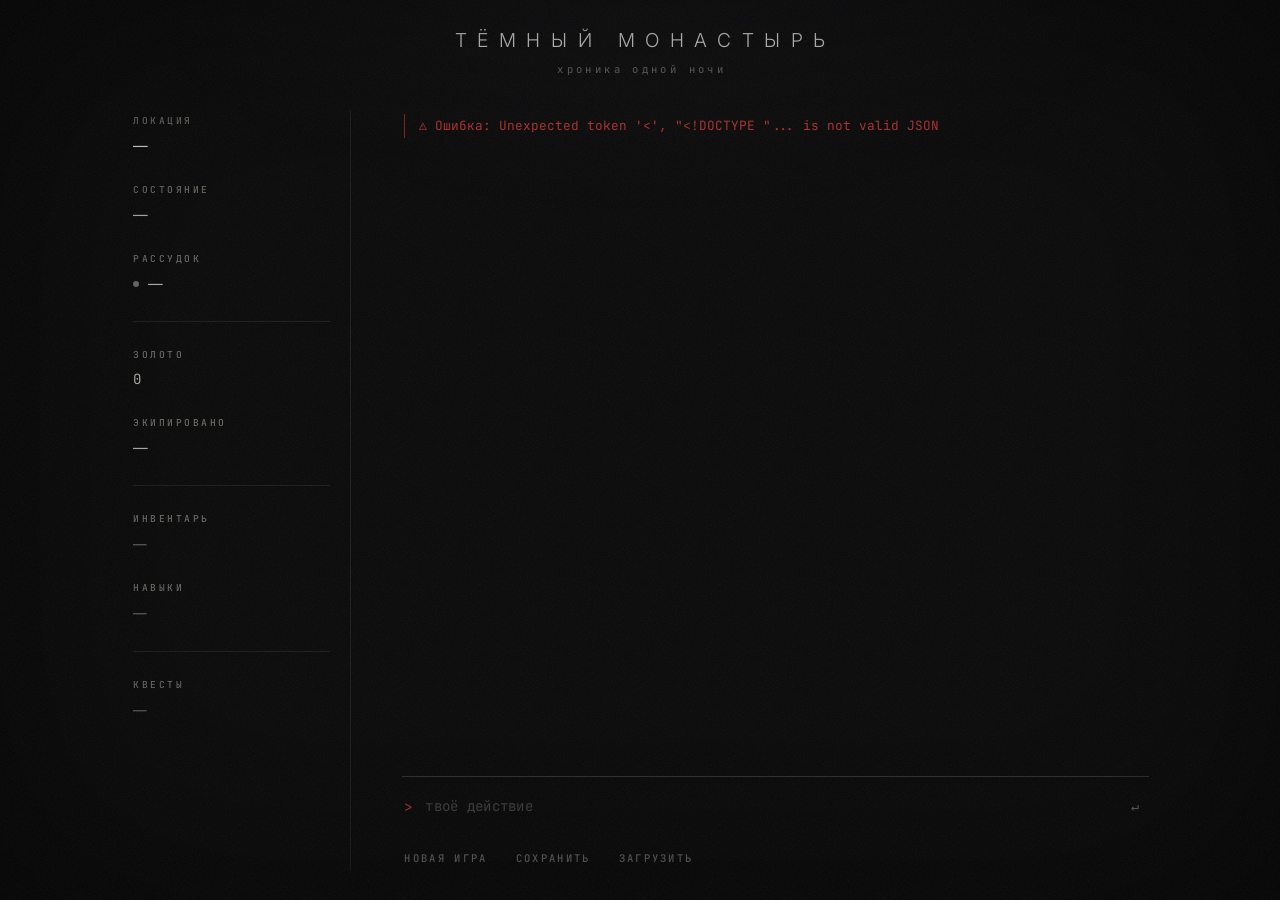
==== commit 86cdab34: "Add launch configuration for static preview server using Python" ====
--- a/static/index.html
+++ b/static/index.html
@@ -3,65 +3,42 @@
 <head>
   <meta charset="UTF-8">
   <meta name="viewport" content="width=device-width, initial-scale=1.0">
+  <meta name="theme-color" content="#0a0a0b">
   <title>Тёмный Монастырь — Dark Fantasy RPG</title>
   <meta name="description" content="Тёмный Монастырь — текстовая Dark Fantasy RPG с ИИ-мастером. Исследуй мрачные подземелья, сражайся с тварями и раскрой тайны монастыря.">
 
-  <!-- Fonts -->
+  <!-- Fonts: Inter (интерфейс), Literata (повествование), JetBrains Mono (реплики и мета) -->
   <link rel="preconnect" href="https://fonts.googleapis.com">
   <link rel="preconnect" href="https://fonts.gstatic.com" crossorigin>
-  <link href="https://fonts.googleapis.com/css2?family=Cinzel:wght@400;600;700&family=Cormorant+Garamond:ital,wght@0,400;0,600;1,400;1,600&family=JetBrains+Mono:wght@400;700&display=swap" rel="stylesheet">
+  <link href="https://fonts.googleapis.com/css2?family=Inter:wght@300;400;500&family=Literata:ital,opsz,wght@0,7..72,400;0,7..72,500;1,7..72,400&family=JetBrains+Mono:wght@400;500&display=swap" rel="stylesheet">
 
   <link rel="stylesheet" href="/static/style.css">
 </head>
 <body>
 
-  <!-- Particle system canvas -->
+  <!-- Пыль (canvas) -->
   <canvas id="particleCanvas"></canvas>
 
-  <!-- Atmospheric layers -->
-  <div class="atmosphere">
-    <div class="candlelight"></div>
-    <div class="mist"></div>
-    <div class="mist mist--slow"></div>
+  <!-- Атмосфера: холодный свет, зерно плёнки, виньетка -->
+  <div class="atmosphere" aria-hidden="true">
+    <div class="gloom"></div>
     <div class="vignette"></div>
+    <div class="grain"></div>
   </div>
-
-  <!-- Ambient rune circle -->
-  <svg class="rune-circle" viewBox="0 0 500 500" fill="none" xmlns="http://www.w3.org/2000/svg">
-    <circle cx="250" cy="250" r="220" stroke="rgba(200,169,110,0.6)" stroke-width="0.5"/>
-    <circle cx="250" cy="250" r="200" stroke="rgba(200,169,110,0.4)" stroke-width="0.3"/>
-    <circle cx="250" cy="250" r="240" stroke="rgba(200,169,110,0.3)" stroke-width="0.3"/>
-    <!-- Rune marks -->
-    <text x="250" y="45" text-anchor="middle" fill="rgba(200,169,110,0.5)" font-size="18" font-family="serif">ᚠ</text>
-    <text x="430" y="145" text-anchor="middle" fill="rgba(200,169,110,0.5)" font-size="18" font-family="serif">ᚦ</text>
-    <text x="470" y="270" text-anchor="middle" fill="rgba(200,169,110,0.5)" font-size="18" font-family="serif">ᚱ</text>
-    <text x="400" y="420" text-anchor="middle" fill="rgba(200,169,110,0.5)" font-size="18" font-family="serif">ᚲ</text>
-    <text x="250" y="475" text-anchor="middle" fill="rgba(200,169,110,0.5)" font-size="18" font-family="serif">ᚺ</text>
-    <text x="100" y="420" text-anchor="middle" fill="rgba(200,169,110,0.5)" font-size="18" font-family="serif">ᛁ</text>
-    <text x="30" y="270" text-anchor="middle" fill="rgba(200,169,110,0.5)" font-size="18" font-family="serif">ᛃ</text>
-    <text x="70" y="145" text-anchor="middle" fill="rgba(200,169,110,0.5)" font-size="18" font-family="serif">ᛈ</text>
-    <!-- Inner pentagram lines -->
-    <line x1="250" y1="50" x2="450" y2="330" stroke="rgba(200,169,110,0.15)" stroke-width="0.3"/>
-    <line x1="450" y1="330" x2="100" y2="200" stroke="rgba(200,169,110,0.15)" stroke-width="0.3"/>
-    <line x1="100" y1="200" x2="400" y2="200" stroke="rgba(200,169,110,0.15)" stroke-width="0.3"/>
-    <line x1="400" y1="200" x2="50" y2="330" stroke="rgba(200,169,110,0.15)" stroke-width="0.3"/>
-    <line x1="50" y1="330" x2="250" y2="50" stroke="rgba(200,169,110,0.15)" stroke-width="0.3"/>
-  </svg>
 
   <!-- Main container -->
   <div class="game-container" id="gameContainer">
 
     <!-- Header -->
     <header class="header">
-      <h1 class="header__title" id="headerTitle">Тёмный Монастырь</h1>
-      <p class="header__subtitle">Dark Fantasy RPG</p>
-      <div class="header__ornament">❧</div>
+      <h1 class="header__title" id="headerTitle">Тёмный монастырь</h1>
+      <p class="header__subtitle">хроника одной ночи</p>
     </header>
 
     <!-- Main layout -->
     <main class="main-layout">
 
-      <!-- Stat panel -->
+      <!-- Досье -->
       <aside class="stat-panel" id="statPanel">
         <div class="stat-panel__section">
           <div class="stat-label">Локация</div>
@@ -74,30 +51,14 @@
         </div>
 
         <div class="stat-panel__section">
-          <div class="stat-label">Здоровье</div>
-          <div class="hp-bar-container">
-            <div class="hp-bar" id="hpBar" style="width:100%"></div>
-            <span class="hp-text" id="hpText">—</span>
-          </div>
-        </div>
-
-        <div class="stat-panel__section">
-          <div class="stat-label">Мана</div>
-          <div class="mana-bar-container">
-            <div class="mana-bar" id="manaBar" style="width:0%"></div>
-            <span class="mana-text" id="manaText">0</span>
-          </div>
-        </div>
-
-        <div class="stat-panel__section">
           <div class="stat-label">Рассудок</div>
           <div class="sanity-indicator">
-            <span class="sanity-icon" id="sanityIcon">🜏</span>
+            <span class="sanity-dot" id="sanityIcon"></span>
             <div class="stat-value" id="statSanity">—</div>
           </div>
         </div>
 
-        <div class="stat-panel__divider"></div>
+        <div class="stat-panel__divider" aria-hidden="true"></div>
 
         <div class="stat-panel__section">
           <div class="stat-label">Золото</div>
@@ -109,7 +70,7 @@
           <div class="stat-value" id="statEquipped">—</div>
         </div>
 
-        <div class="stat-panel__divider"></div>
+        <div class="stat-panel__divider" aria-hidden="true"></div>
 
         <div class="stat-panel__section">
           <div class="stat-label">Инвентарь</div>
@@ -121,7 +82,7 @@
           <ul class="stat-list" id="statSkills"></ul>
         </div>
 
-        <div class="stat-panel__divider"></div>
+        <div class="stat-panel__divider" aria-hidden="true"></div>
 
         <div class="stat-panel__section">
           <div class="stat-label">Квесты</div>
@@ -129,37 +90,33 @@
         </div>
       </aside>
 
-      <!-- Story + input -->
+      <!-- Летопись -->
       <section class="story-area">
-        <!-- Story log -->
         <div class="story-log" id="storyLog">
           <div class="story-log__inner" id="storyInner">
-            <p class="story-placeholder">⏳ Пробуждение...</p>
+            <p class="story-placeholder">тьма собирается…</p>
           </div>
         </div>
 
-        <!-- Thinking indicator -->
         <div class="thinking-indicator" id="thinkingIndicator">
           <span class="thinking-dot"></span>
           <span class="thinking-dot"></span>
           <span class="thinking-dot"></span>
-          <span class="thinking-text">Мастер думает...</span>
+          <span class="thinking-text">мастер пишет</span>
         </div>
 
-        <!-- Action input -->
         <form class="input-area" id="actionForm" autocomplete="off">
-          <span class="input-prompt">❯</span>
+          <span class="input-prompt" aria-hidden="true">&gt;</span>
           <input
             type="text"
             class="input-field"
             id="actionInput"
-            placeholder="Опиши своё действие..."
+            placeholder="твоё действие"
             autofocus
           >
           <button type="submit" class="input-submit" id="btnSubmit" title="Отправить">↵</button>
         </form>
 
-        <!-- Command buttons -->
         <div class="command-buttons">
           <button class="cmd-btn cmd-btn--danger" id="btnNewGame">Новая игра</button>
           <button class="cmd-btn" id="btnSave">Сохранить</button>
@@ -169,7 +126,7 @@
         <!-- Saves modal -->
         <div class="modal-overlay" id="savesModal" hidden>
           <div class="modal">
-            <h2 class="modal__title">Свитки Сохранений</h2>
+            <h2 class="modal__title">Сохранения</h2>
             <div class="modal__body" id="savesList"></div>
             <button class="cmd-btn modal__close" id="btnCloseModal">Закрыть</button>
           </div>
@@ -179,7 +136,10 @@
     </main>
   </div>
 
-  <script src="/static/effects.js"></script>
-  <script src="/static/app.js"></script>
+  <script src="/static/js/effects.js"></script>
+  <script src="/static/js/state.js"></script>
+  <script src="/static/js/ui.js"></script>
+  <script src="/static/js/websocket.js"></script>
+  <script src="/static/js/app.js"></script>
 </body>
 </html>
--- a/static/style.css
+++ b/static/style.css
@@ -1,1286 +1,802 @@
-/* ==============================================
-   Тёмный Монастырь — ULTIMATE Dark Fantasy Theme
-   ============================================== */
-
-/* --- CSS Variables (Design Tokens) --- */
+@charset "UTF-8";
+
+/* ============================================================
+   ТЁМНЫЙ МОНАСТЫРЬ — минималистичный хоррор
+   Пустота, тонкие линии, зерно плёнки. Ничего лишнего:
+   только текст, который становится всё тревожнее.
+   ============================================================ */
+
+/* ------------------------------------------------------------
+   0. TOKENS
+   ------------------------------------------------------------ */
 :root {
-  /* Core Palette */
-  --abyss:         #080607;
-  --abyss-deep:    #050404;
-  --oak:           #12100e;
-  --oak-light:     #1a1614;
-  --leather:       #241e1a;
-  --gold:          #c8a96e;
-  --gold-dim:      #9a7d4a;
-  --gold-bright:   #e8c97e;
-  --blood:         #8b1a1a;
-  --blood-bright:  #c0392b;
-  --crimson:       #6b0f0f;
-  --ember:         #d4582a;
-  --stone:         #6b5b4f;
-  --stone-dim:     #4a3f36;
-  --parchment:     #e8dcc8;
-  --parchment-dim: #c4b8a4;
-  --bone:          #d4c8b0;
-  --shadow-purple: #1a0e1e;
-  --venom:         #4a7a3a;
-  --frost:         #6a8aaa;
-  --mana-blue:     #3a5a8a;
-
-  /* Transparency layers */
-  --glass-bg:      rgba(18, 16, 14, 0.75);
-  --glass-border:  rgba(200, 169, 110, 0.15);
-  --glass-glow:    rgba(200, 169, 110, 0.06);
-  --blood-glow:    rgba(139, 26, 26, 0.3);
-  --gold-glow:     rgba(200, 169, 110, 0.25);
-
-  /* Typography */
-  --font-display:  'Cinzel', serif;
-  --font-body:     'Cormorant Garamond', serif;
-  --font-mono:     'JetBrains Mono', monospace;
-
-  /* Spacing & Radii */
-  --radius-xs:     2px;
-  --radius-sm:     4px;
-  --radius-md:     8px;
-  --radius-lg:     12px;
-  --radius-xl:     16px;
-
-  /* Transitions */
-  --ease-out:      cubic-bezier(0.23, 1, 0.32, 1);
-  --ease-bounce:   cubic-bezier(0.34, 1.56, 0.64, 1);
-}
-
-/* --- Reset & Base --- */
-*, *::before, *::after {
-  box-sizing: border-box;
-  margin: 0;
-  padding: 0;
-}
-
-html {
-  font-size: 17px;
-  scroll-behavior: smooth;
-}
+  /* пустота */
+  --void: #0a0a0b;
+  --void-raised: #101012;
+
+  /* пепел (текст) */
+  --ash-bright: #e8e6e1;
+  --ash: #b8b5ae;
+  --ash-dim: #6e6c66;
+  --stone: #6e6c66;          /* alias: используется из JS */
+
+  /* единственный акцент — запёкшаяся кровь */
+  --blood: #8f2222;
+  --blood-bright: #c03434;
+
+  /* служебные */
+  --hairline: rgba(232, 230, 225, 0.09);
+  --hairline-strong: rgba(232, 230, 225, 0.18);
+
+  --font-ui: 'Inter', -apple-system, sans-serif;
+  --font-story: 'Literata', 'Georgia', serif;
+  --font-mono: 'JetBrains Mono', 'Courier New', monospace;
+
+  /* зерно плёнки */
+  --grain: url("data:image/svg+xml;utf8,<svg xmlns='http://www.w3.org/2000/svg' width='240' height='240'><filter id='n'><feTurbulence type='fractalNoise' baseFrequency='0.72' numOctaves='2' stitchTiles='stitch'/><feColorMatrix type='matrix' values='0 0 0 0 0.85  0 0 0 0 0.85  0 0 0 0 0.83  0 0 0 0.05 0'/></filter><rect width='240' height='240' filter='url(%23n)'/></svg>");
+}
+
+/* ------------------------------------------------------------
+   1. BASE
+   ------------------------------------------------------------ */
+*, *::before, *::after { box-sizing: border-box; margin: 0; padding: 0; }
+
+[hidden] { display: none !important; }
+
+html, body { height: 100%; }
 
 body {
-  font-family: var(--font-body);
-  background: var(--abyss);
-  color: var(--parchment);
-  min-height: 100vh;
-  overflow-x: hidden;
-  line-height: 1.65;
+  height: 100dvh;
+  overflow: hidden;
+  font-family: var(--font-ui);
+  font-weight: 400;
+  color: var(--ash);
+  background: var(--void);
   -webkit-font-smoothing: antialiased;
 }
 
-::selection {
-  background: rgba(200, 169, 110, 0.3);
-  color: var(--parchment);
-}
-
-/* ================================================================
-   ATMOSPHERE LAYERS — Full-screen visual effects
-   ================================================================ */
-
-.atmosphere {
+::selection { background: var(--blood); color: var(--ash-bright); }
+
+:focus-visible { outline: 1px solid var(--blood-bright); outline-offset: 3px; }
+
+::-webkit-scrollbar { width: 8px; }
+::-webkit-scrollbar-track { background: transparent; }
+::-webkit-scrollbar-thumb { background: #232326; border-radius: 0; }
+::-webkit-scrollbar-thumb:hover { background: #2f2f33; }
+* { scrollbar-width: thin; scrollbar-color: #232326 transparent; }
+
+button {
+  font: inherit;
+  color: inherit;
+  background: none;
+  border: none;
+  cursor: pointer;
+}
+
+/* ------------------------------------------------------------
+   2. ATMOSPHERE
+      1 холодный свет · 30 виньетка · 90 зерно · 50 пыль(canvas)
+   ------------------------------------------------------------ */
+#particleCanvas {
   position: fixed;
   inset: 0;
+  z-index: 50;
   pointer-events: none;
-  z-index: 0;
-  overflow: hidden;
-}
-
-/* Candle glow — warm pulsating light from below */
-.candlelight {
-  position: absolute;
-  inset: 0;
-  background:
-    radial-gradient(ellipse at 12% 92%, rgba(200, 169, 110, 0.08) 0%, transparent 55%),
-    radial-gradient(ellipse at 88% 92%, rgba(200, 169, 110, 0.06) 0%, transparent 55%),
-    radial-gradient(ellipse at 50% 95%, rgba(212, 88, 42, 0.04) 0%, transparent 40%),
-    radial-gradient(ellipse at 50% 0%, rgba(139, 26, 26, 0.03) 0%, transparent 45%);
-  animation: candleFlicker 5s ease-in-out infinite alternate;
-}
-
-@keyframes candleFlicker {
-  0%   { opacity: 0.7; }
-  20%  { opacity: 0.95; }
-  40%  { opacity: 0.65; }
-  60%  { opacity: 0.85; }
-  80%  { opacity: 0.75; }
-  100% { opacity: 0.9; }
-}
-
-/* Mist layers — slow drifting fog */
-.mist {
-  position: absolute;
-  bottom: 0;
-  left: -5%;
-  right: -5%;
-  height: 35%;
-  background: linear-gradient(to top,
-    rgba(107, 91, 79, 0.1) 0%,
-    rgba(107, 91, 79, 0.04) 40%,
-    transparent 100%
-  );
-  animation: mistDrift 18s ease-in-out infinite;
-  filter: blur(2px);
-}
-
-.mist--slow {
-  animation-duration: 28s;
-  animation-delay: -8s;
-  height: 25%;
   opacity: 0.5;
 }
 
-@keyframes mistDrift {
-  0%, 100% { transform: translateX(0) scaleY(1); }
-  33%      { transform: translateX(3%) scaleY(1.05); }
-  66%      { transform: translateX(-2%) scaleY(0.95); }
-}
-
-/* Vignette — dark edges */
+.atmosphere > * { position: fixed; inset: 0; pointer-events: none; }
+
+/* слабый холодный свет сверху — как луна сквозь пролом */
+.gloom {
+  z-index: 1;
+  background: radial-gradient(ellipse 65% 45% at 50% -5%, rgba(175, 185, 198, 0.05), transparent 65%);
+}
+
 .vignette {
-  position: absolute;
-  inset: 0;
-  background: radial-gradient(ellipse at center, transparent 40%, rgba(5, 4, 4, 0.7) 100%);
-}
-
-/* Particle canvas — for JS ember/dust effects */
-#particleCanvas {
-  position: fixed;
-  inset: 0;
-  pointer-events: none;
-  z-index: 2;
-}
-
-/* Rune circle overlay — ambient rotating rune */
-.rune-circle {
-  position: fixed;
-  bottom: -180px;
-  left: 50%;
-  transform: translateX(-50%);
-  width: 500px;
-  height: 500px;
-  pointer-events: none;
-  z-index: 1;
-  opacity: 0.04;
-  animation: runeRotate 120s linear infinite;
-}
-
-@keyframes runeRotate {
-  from { transform: translateX(-50%) rotate(0deg); }
-  to   { transform: translateX(-50%) rotate(360deg); }
-}
-
-/* ================================================================
-   GAME CONTAINER — Main wrapper
-   ================================================================ */
-
+  z-index: 30;
+  box-shadow: inset 0 0 30vmax rgba(0, 0, 0, 0.75);
+}
+
+/* зерно плёнки — едва заметное, дрожит */
+.grain {
+  z-index: 90;
+  background-image: var(--grain);
+  animation: grain-shift 0.9s steps(6) infinite;
+}
+
+@keyframes grain-shift {
+  0%   { background-position: 0 0; }
+  25%  { background-position: -70px 40px; }
+  50%  { background-position: 40px -70px; }
+  75%  { background-position: -40px -40px; }
+  100% { background-position: 70px 20px; }
+}
+
+/* ------------------------------------------------------------
+   3. LAYOUT
+   ------------------------------------------------------------ */
 .game-container {
   position: relative;
-  z-index: 3;
+  z-index: 10;
+  height: 100dvh;
   max-width: 1120px;
-  margin: 0 auto;
-  padding: 1rem 1.5rem;
-  min-height: 100vh;
-  display: flex;
-  flex-direction: column;
-}
-
-/* ================================================================
-   HEADER — Title & ornaments
-   ================================================================ */
-
-.header {
-  text-align: center;
-  padding: 2.5rem 1rem 1.5rem;
-  margin-bottom: 1.5rem;
-  position: relative;
-}
-
-.header::after {
-  content: '';
-  position: absolute;
-  bottom: 0;
-  left: 10%;
-  right: 10%;
-  height: 1px;
-  background: linear-gradient(90deg,
-    transparent,
-    rgba(200, 169, 110, 0.4) 20%,
-    rgba(200, 169, 110, 0.6) 50%,
-    rgba(200, 169, 110, 0.4) 80%,
-    transparent
-  );
-}
-
-.header__title {
-  font-family: var(--font-display);
-  font-weight: 700;
-  font-size: 2.6rem;
-  color: var(--gold);
-  letter-spacing: 0.1em;
-  text-transform: uppercase;
-  text-shadow:
-    0 0 30px rgba(200, 169, 110, 0.3),
-    0 0 80px rgba(200, 169, 110, 0.1),
-    0 2px 4px rgba(0, 0, 0, 0.8);
-  animation: titleGlow 4s ease-in-out infinite alternate;
-}
-
-@keyframes titleGlow {
-  from { text-shadow: 0 0 30px rgba(200, 169, 110, 0.3), 0 0 80px rgba(200, 169, 110, 0.1), 0 2px 4px rgba(0, 0, 0, 0.8); }
-  to   { text-shadow: 0 0 40px rgba(200, 169, 110, 0.5), 0 0 100px rgba(200, 169, 110, 0.15), 0 2px 4px rgba(0, 0, 0, 0.8); }
-}
-
-.header__subtitle {
-  font-family: var(--font-display);
-  font-weight: 400;
-  font-size: 0.75rem;
-  color: var(--stone);
-  letter-spacing: 0.35em;
-  text-transform: uppercase;
-  margin-top: 0.3rem;
-}
-
-.header__ornament {
-  color: var(--gold-dim);
-  font-size: 1.6rem;
-  margin-top: 0.6rem;
-  opacity: 0.5;
-  animation: ornamentPulse 6s ease-in-out infinite;
-}
-
-@keyframes ornamentPulse {
-  0%, 100% { opacity: 0.3; transform: scale(1); }
-  50%      { opacity: 0.6; transform: scale(1.05); }
-}
-
-/* ================================================================
-   MAIN LAYOUT — Grid with sidebar + story
-   ================================================================ */
+  margin-inline: auto;
+  padding: 28px clamp(20px, 4vw, 56px) 30px;
+  display: grid;
+  grid-template-rows: auto minmax(0, 1fr);
+  gap: 34px;
+}
 
 .main-layout {
   display: grid;
-  grid-template-columns: 260px 1fr;
-  gap: 1.5rem;
-  flex: 1;
-}
-
-/* ================================================================
-   STAT PANEL — Character info sidebar
-   ================================================================ */
-
+  grid-template-columns: 220px minmax(0, 1fr);
+  gap: clamp(28px, 4vw, 60px);
+  min-height: 0;
+}
+
+/* ------------------------------------------------------------
+   4. HEADER — гаснущая вывеска
+   ------------------------------------------------------------ */
+.header { text-align: center; }
+
+.header__title {
+  font-family: var(--font-ui);
+  font-weight: 300;
+  font-size: clamp(0.95rem, 1.6vw, 1.2rem);
+  text-transform: uppercase;
+  letter-spacing: 0.55em;
+  text-indent: 0.55em;
+  color: var(--ash-bright);
+  animation: title-flicker 11s linear infinite;
+}
+
+/* редкий сбой света */
+@keyframes title-flicker {
+  0%, 91.8%, 92.6%, 93.4%, 100% { opacity: 1; }
+  92%   { opacity: 0.3; }
+  92.3% { opacity: 0.85; }
+  93%   { opacity: 0.45; }
+}
+
+.header__subtitle {
+  margin-top: 10px;
+  font-family: var(--font-mono);
+  font-size: 0.66rem;
+  letter-spacing: 0.32em;
+  text-indent: 0.32em;
+  color: var(--ash-dim);
+}
+
+/* ------------------------------------------------------------
+   5. STAT PANEL — досье
+   ------------------------------------------------------------ */
 .stat-panel {
-  background: var(--glass-bg);
-  backdrop-filter: blur(12px);
-  -webkit-backdrop-filter: blur(12px);
-  border: 1px solid var(--glass-border);
-  border-radius: var(--radius-lg);
-  padding: 1.25rem;
-  display: flex;
-  flex-direction: column;
-  gap: 0.65rem;
-  height: fit-content;
-  position: sticky;
-  top: 1rem;
-  transition: border-color 0.4s var(--ease-out), box-shadow 0.4s var(--ease-out);
-  box-shadow:
-    0 4px 24px rgba(0, 0, 0, 0.4),
-    inset 0 1px 0 rgba(200, 169, 110, 0.05);
-}
-
-.stat-panel:hover {
-  border-color: rgba(200, 169, 110, 0.25);
-  box-shadow:
-    0 4px 24px rgba(0, 0, 0, 0.4),
-    0 0 30px rgba(200, 169, 110, 0.05),
-    inset 0 1px 0 rgba(200, 169, 110, 0.08);
-}
-
-.stat-panel__section {
-  display: flex;
-  flex-direction: column;
-  gap: 0.15rem;
-}
+  min-height: 0;
+  overflow-y: auto;
+  overflow-x: hidden;
+  padding: 4px 20px 20px 2px;
+  border-right: 1px solid var(--hairline);
+}
+
+.stat-panel__section { margin-bottom: 26px; }
 
 .stat-label {
-  font-family: var(--font-display);
-  font-size: 0.55rem;
-  color: var(--stone);
+  font-family: var(--font-mono);
+  font-size: 0.6rem;
+  font-weight: 500;
   text-transform: uppercase;
-  letter-spacing: 0.18em;
+  letter-spacing: 0.26em;
+  color: var(--ash-dim);
+  margin-bottom: 8px;
 }
 
 .stat-value {
-  font-family: var(--font-body);
-  font-size: 0.95rem;
-  color: var(--parchment);
-  transition: color 0.3s;
-}
-
-.stat-value--location {
-  color: var(--gold);
-  font-style: italic;
-  font-weight: 600;
-}
-
-.stat-value--gold {
-  font-family: var(--font-mono);
-  color: var(--gold-bright);
-  font-weight: 700;
-  text-shadow: 0 0 8px rgba(200, 169, 110, 0.2);
-}
+  font-size: 0.92rem;
+  font-weight: 400;
+  line-height: 1.5;
+  color: var(--ash);
+}
+
+.stat-value--location { color: var(--ash-bright); }
+
+.stat-value--gold { font-family: var(--font-mono); font-size: 0.88rem; }
 
 .stat-panel__divider {
   height: 1px;
-  background: linear-gradient(90deg, transparent, rgba(200, 169, 110, 0.15), transparent);
-  margin: 0.2rem 0;
+  margin: 0 0 26px;
+  background: var(--hairline);
+}
+
+/* рассудок: точка-индикатор */
+.sanity-indicator {
+  display: flex;
+  align-items: baseline;
+  gap: 9px;
+}
+
+.sanity-dot {
+  flex-shrink: 0;
+  width: 6px;
+  height: 6px;
+  border-radius: 50%;
+  background: var(--ash-dim);
+  align-self: center;
+  transition: background 0.6s ease;
+}
+
+.sanity-dot--frayed {
+  background: var(--blood);
+  animation: dot-pulse 2.4s ease-in-out infinite;
+}
+
+.sanity-dot--broken {
+  background: var(--blood-bright);
+  animation: dot-pulse 0.7s ease-in-out infinite;
+}
+
+@keyframes dot-pulse {
+  0%, 100% { opacity: 1; }
+  50%      { opacity: 0.25; }
 }
 
 .stat-list {
   list-style: none;
-  font-size: 0.82rem;
-  color: var(--parchment-dim);
-  padding-left: 0;
-}
-
-.stat-list li {
-  position: relative;
-  padding: 0.15rem 0 0.15rem 1rem;
-  transition: color 0.2s, transform 0.2s;
-}
-
-.stat-list li:hover {
-  color: var(--parchment);
-  transform: translateX(3px);
-}
+  font-size: 0.88rem;
+  line-height: 1.55;
+  color: var(--ash);
+}
+
+.stat-list li { padding: 2px 0; }
 
 .stat-list li::before {
-  content: '◆';
-  position: absolute;
-  left: 0;
-  color: var(--gold-dim);
-  font-size: 0.5rem;
-  top: 50%;
-  transform: translateY(-50%);
-}
-
-/* --- HP Bar --- */
-.hp-bar-container {
-  position: relative;
-  height: 20px;
-  background: rgba(0, 0, 0, 0.5);
-  border: 1px solid rgba(139, 26, 26, 0.3);
-  border-radius: var(--radius-sm);
-  overflow: hidden;
-}
-
-.hp-bar {
-  height: 100%;
-  background: linear-gradient(90deg, var(--crimson), var(--blood), var(--blood-bright));
-  transition: width 0.6s var(--ease-out);
-  border-radius: var(--radius-sm);
-  position: relative;
-  box-shadow: 0 0 12px rgba(139, 26, 26, 0.4);
-}
-
-.hp-bar::after {
-  content: '';
-  position: absolute;
-  inset: 0;
-  background: linear-gradient(180deg, rgba(255,255,255,0.1) 0%, transparent 50%, rgba(0,0,0,0.2) 100%);
-  border-radius: var(--radius-sm);
-}
-
-.hp-text {
-  position: absolute;
-  inset: 0;
-  display: flex;
-  align-items: center;
-  justify-content: center;
-  font-family: var(--font-mono);
-  font-size: 0.6rem;
-  font-weight: 700;
-  color: var(--parchment);
-  text-shadow: 0 1px 3px rgba(0, 0, 0, 0.9);
-  letter-spacing: 0.05em;
-}
-
-/* --- Mana Bar --- */
-.mana-bar-container {
-  position: relative;
-  height: 16px;
-  background: rgba(0, 0, 0, 0.5);
-  border: 1px solid rgba(58, 90, 138, 0.3);
-  border-radius: var(--radius-sm);
-  overflow: hidden;
-}
-
-.mana-bar {
-  height: 100%;
-  background: linear-gradient(90deg, #1a2a4a, var(--mana-blue), #5a7aaa);
-  transition: width 0.6s var(--ease-out);
-  border-radius: var(--radius-sm);
-  position: relative;
-  box-shadow: 0 0 10px rgba(58, 90, 138, 0.3);
-}
-
-.mana-bar::after {
-  content: '';
-  position: absolute;
-  inset: 0;
-  background: linear-gradient(180deg, rgba(255,255,255,0.1) 0%, transparent 50%, rgba(0,0,0,0.2) 100%);
-}
-
-.mana-text {
-  position: absolute;
-  inset: 0;
-  display: flex;
-  align-items: center;
-  justify-content: center;
-  font-family: var(--font-mono);
-  font-size: 0.55rem;
-  font-weight: 700;
-  color: var(--parchment);
-  text-shadow: 0 1px 3px rgba(0, 0, 0, 0.9);
-}
-
-/* --- Sanity indicator --- */
-.sanity-indicator {
-  display: flex;
-  align-items: center;
-  gap: 0.4rem;
-}
-
-.sanity-icon {
-  font-size: 0.9rem;
-  animation: sanityPulse 3s ease-in-out infinite;
-}
-
-@keyframes sanityPulse {
-  0%, 100% { opacity: 0.6; }
-  50%      { opacity: 1; }
-}
-
-/* ================================================================
-   STORY AREA — Main content area
-   ================================================================ */
-
+  content: '·';
+  color: var(--ash-dim);
+  margin-right: 8px;
+}
+
+.stat-list:empty::after {
+  content: '—';
+  color: var(--ash-dim);
+  font-size: 0.85rem;
+}
+
+/* ------------------------------------------------------------
+   6. STORY — расшифровка сеанса
+   ------------------------------------------------------------ */
 .story-area {
   display: flex;
   flex-direction: column;
-  gap: 0.75rem;
-  min-width: 0;
-}
-
-/* --- Story Log --- */
+  min-height: 0;
+  gap: 0;
+}
+
 .story-log {
   flex: 1;
-  min-height: 450px;
-  max-height: calc(100vh - 280px);
+  min-height: 0;
   overflow-y: auto;
-  background: var(--glass-bg);
-  backdrop-filter: blur(12px);
-  -webkit-backdrop-filter: blur(12px);
-  border: 1px solid var(--glass-border);
-  border-radius: var(--radius-lg);
-  padding: 1.75rem;
-  position: relative;
-  box-shadow:
-    0 8px 32px rgba(0, 0, 0, 0.5),
-    inset 0 1px 0 rgba(200, 169, 110, 0.05);
-}
-
-/* Parchment inner glow */
-.story-log::before {
-  content: '';
-  position: absolute;
-  inset: 0;
-  background:
-    radial-gradient(ellipse at 50% 20%, rgba(200, 169, 110, 0.03) 0%, transparent 60%),
-    radial-gradient(ellipse at 50% 100%, rgba(139, 26, 26, 0.02) 0%, transparent 40%);
+  padding: 4px 8px 28px 2px;
+}
+
+.story-log__inner {
+  max-width: 62ch;
+  font-family: var(--font-story);
+  font-size: 1.06rem;
+  line-height: 1.85;
+  color: var(--ash);
+}
+
+.story-placeholder {
+  font-family: var(--font-mono);
+  font-size: 0.72rem;
+  letter-spacing: 0.22em;
+  color: var(--ash-dim);
+  padding: 4rem 0;
+  text-align: center;
+  animation: placeholder-pulse 2.8s ease-in-out infinite alternate;
+}
+
+@keyframes placeholder-pulse {
+  from { opacity: 0.4; }
+  to   { opacity: 0.9; }
+}
+
+.story-entry { animation: entry-appear 0.6s ease-out; }
+
+.story-entry + .story-entry { margin-top: 2.4em; }
+
+/* ответ мастера прижат к реплике игрока — они читаются парой */
+.story-entry:has(.story-action) + .story-entry { margin-top: 1.1em; }
+
+@keyframes entry-appear {
+  from { opacity: 0; transform: translateY(6px); }
+  to   { opacity: 1; transform: translateY(0); }
+}
+
+/* реплика игрока — команда, произнесённая в темноту */
+.story-action {
+  font-family: var(--font-mono);
+  font-size: 0.78rem;
+  letter-spacing: 0.04em;
+  color: var(--ash-dim);
+}
+
+.story-action::before {
+  content: '> ';
+  color: var(--blood);
+}
+
+/* повествование */
+.story-message {
+  white-space: pre-wrap;
+}
+
+.story-message--first { color: var(--ash-bright); }
+
+/* служебное — тихо, в стороне */
+.story-message--system {
+  font-family: var(--font-mono);
+  font-size: 0.72rem;
+  letter-spacing: 0.14em;
+  color: var(--ash-dim);
+}
+
+/* дурной знак */
+.story-message--error {
+  font-family: var(--font-mono);
+  font-size: 0.8rem;
+  color: var(--blood-bright);
+  border-left: 1px solid var(--blood);
+  padding-left: 14px;
+}
+
+/* курсор пишущего */
+.typewriter::after {
+  content: '▍';
+  color: var(--blood-bright);
+  animation: caret-blink 0.8s steps(1) infinite;
+}
+
+@keyframes caret-blink {
+  50% { opacity: 0; }
+}
+
+/* ------------------------------------------------------------
+   7. THINKING INDICATOR
+   ------------------------------------------------------------ */
+.thinking-indicator {
+  display: flex;
+  align-items: center;
+  gap: 6px;
+  height: 24px;
+  opacity: 0;
+  transition: opacity 0.4s ease;
   pointer-events: none;
-  border-radius: var(--radius-lg);
-}
-
-.story-log__inner {
-  position: relative;
-  z-index: 1;
-}
-
-/* Custom scrollbar */
-.story-log::-webkit-scrollbar {
-  width: 5px;
-}
-.story-log::-webkit-scrollbar-track {
-  background: transparent;
-}
-.story-log::-webkit-scrollbar-thumb {
-  background: rgba(200, 169, 110, 0.2);
-  border-radius: 4px;
-  transition: background 0.3s;
-}
-.story-log::-webkit-scrollbar-thumb:hover {
-  background: rgba(200, 169, 110, 0.4);
-}
-
-/* Scrollbar for Firefox */
-.story-log {
-  scrollbar-width: thin;
-  scrollbar-color: rgba(200, 169, 110, 0.2) transparent;
-}
-
-.story-placeholder {
-  font-style: italic;
-  color: var(--stone);
-  text-align: center;
-  padding: 4rem 0;
-  font-size: 1.1rem;
-  animation: placeholderFade 2s ease-in-out infinite alternate;
-}
-
-@keyframes placeholderFade {
-  from { opacity: 0.4; }
-  to   { opacity: 0.8; }
-}
-
-/* --- Story entries --- */
-.story-entry {
-  margin-bottom: 1.25rem;
-  padding-bottom: 1.25rem;
-  border-bottom: 1px solid rgba(200, 169, 110, 0.06);
-  animation: entrySlideIn 0.5s var(--ease-out) both;
-}
-
-.story-entry:last-child {
-  border-bottom: none;
-}
-
-@keyframes entrySlideIn {
-  from {
-    opacity: 0;
-    transform: translateY(12px);
-    filter: blur(2px);
-  }
-  to {
-    opacity: 1;
-    transform: translateY(0);
-    filter: blur(0);
-  }
-}
-
-/* Player action line */
-.story-action {
-  font-family: var(--font-mono);
-  font-size: 0.72rem;
-  color: var(--gold);
-  margin-bottom: 0.5rem;
-  letter-spacing: 0.05em;
-  padding: 0.3rem 0.6rem;
-  background: rgba(200, 169, 110, 0.05);
-  border-left: 2px solid var(--gold-dim);
-  border-radius: 0 var(--radius-sm) var(--radius-sm) 0;
-}
-
-.story-action::before {
-  content: '❯ ';
-  color: var(--gold-dim);
-}
-
-/* AI response message */
-.story-message {
-  font-family: var(--font-body);
-  font-size: 1.05rem;
-  line-height: 1.75;
-  color: var(--parchment);
-}
-
-.story-message--first {
-  animation: messageReveal 0.8s var(--ease-out);
-}
-
-@keyframes messageReveal {
-  from {
-    opacity: 0;
-    transform: translateY(10px);
-    filter: blur(3px);
-  }
-  to {
-    opacity: 1;
-    transform: translateY(0);
-    filter: blur(0);
-  }
-}
-
-/* Error message */
-.story-message--error {
-  color: var(--blood-bright);
-  border-left: 2px solid var(--blood);
-  padding-left: 0.75rem;
-}
-
-/* System message */
-.story-message--system {
-  color: var(--stone);
-  font-style: italic;
-  font-size: 0.9rem;
-}
-
-/* ================================================================
-   THINKING INDICATOR — AI processing animation
-   ================================================================ */
-
-.thinking-indicator {
-  display: none;
-  align-items: center;
-  gap: 0.4rem;
-  padding: 0.6rem 1rem;
-  background: rgba(200, 169, 110, 0.03);
-  border-radius: var(--radius-md);
-  border: 1px solid rgba(200, 169, 110, 0.08);
-}
-
-.thinking-indicator--visible {
-  display: flex;
-  animation: thinkingFadeIn 0.3s var(--ease-out);
-}
-
-@keyframes thinkingFadeIn {
-  from { opacity: 0; transform: translateY(4px); }
-  to   { opacity: 1; transform: translateY(0); }
-}
-
-.thinking-text {
-  font-family: var(--font-display);
-  font-size: 0.65rem;
-  color: var(--stone);
-  letter-spacing: 0.12em;
-  text-transform: uppercase;
-  margin-left: 0.5rem;
-}
+}
+
+.thinking-indicator--visible { opacity: 1; }
 
 .thinking-dot {
-  width: 5px;
-  height: 5px;
-  background: var(--gold);
+  width: 3px;
+  height: 3px;
   border-radius: 50%;
-  animation: dotPulse 1.4s ease-in-out infinite;
-  box-shadow: 0 0 6px rgba(200, 169, 110, 0.4);
+  background: var(--ash-dim);
+  animation: think-pulse 1.2s ease-in-out infinite;
 }
 
 .thinking-dot:nth-child(2) { animation-delay: 0.2s; }
 .thinking-dot:nth-child(3) { animation-delay: 0.4s; }
 
-@keyframes dotPulse {
-  0%, 80%, 100% { opacity: 0.15; transform: scale(0.6); }
-  40%           { opacity: 1; transform: scale(1.3); }
-}
-
-/* ================================================================
-   INPUT AREA — Player action input
-   ================================================================ */
-
+@keyframes think-pulse {
+  0%, 100% { opacity: 0.2; }
+  50%      { opacity: 1; }
+}
+
+.thinking-text {
+  font-family: var(--font-mono);
+  font-size: 0.66rem;
+  letter-spacing: 0.2em;
+  color: var(--ash-dim);
+  margin-left: 6px;
+}
+
+/* ------------------------------------------------------------
+   8. INPUT — строка, вписанная в пустоту
+   ------------------------------------------------------------ */
 .input-area {
   display: flex;
   align-items: center;
-  gap: 0.6rem;
-  background: var(--glass-bg);
-  backdrop-filter: blur(12px);
-  -webkit-backdrop-filter: blur(12px);
-  border: 1px solid var(--glass-border);
-  border-radius: var(--radius-lg);
-  padding: 0.65rem 1rem;
-  transition: all 0.4s var(--ease-out);
-  box-shadow: 0 2px 16px rgba(0, 0, 0, 0.3);
-}
-
-.input-area:focus-within {
-  border-color: var(--gold);
-  box-shadow:
-    0 2px 16px rgba(0, 0, 0, 0.3),
-    0 0 20px rgba(200, 169, 110, 0.08),
-    0 0 40px rgba(200, 169, 110, 0.04);
-}
+  gap: 12px;
+  padding: 16px 2px 14px;
+  border-top: 1px solid var(--hairline);
+  transition: border-color 0.5s ease;
+}
+
+.input-area:focus-within { border-top-color: var(--hairline-strong); }
 
 .input-prompt {
   font-family: var(--font-mono);
-  font-size: 1.2rem;
-  color: var(--gold);
-  user-select: none;
-  text-shadow: 0 0 8px rgba(200, 169, 110, 0.3);
-  transition: text-shadow 0.3s;
-}
-
-.input-area:focus-within .input-prompt {
-  text-shadow: 0 0 12px rgba(200, 169, 110, 0.6);
-}
+  font-size: 0.9rem;
+  color: var(--ash-dim);
+  transition: color 0.3s ease;
+}
+
+.input-area:focus-within .input-prompt { color: var(--blood-bright); }
 
 .input-field {
   flex: 1;
+  min-width: 0;
   background: transparent;
   border: none;
   outline: none;
-  color: var(--parchment);
-  font-family: var(--font-body);
-  font-size: 1.05rem;
-  caret-color: var(--gold);
-}
-
-.input-field::placeholder {
-  color: rgba(107, 91, 79, 0.5);
-  font-style: italic;
-}
-
-.input-field:disabled {
-  opacity: 0.4;
-}
+  font-family: var(--font-mono);
+  font-size: 0.88rem;
+  letter-spacing: 0.02em;
+  color: var(--ash-bright);
+  caret-color: var(--blood-bright);
+}
+
+.input-field::placeholder { color: var(--ash-dim); opacity: 0.6; }
+
+.input-field:disabled { opacity: 0.35; }
 
 .input-submit {
-  background: rgba(200, 169, 110, 0.08);
-  border: 1px solid rgba(200, 169, 110, 0.25);
-  color: var(--gold);
-  font-size: 1.1rem;
-  width: 36px;
-  height: 36px;
-  border-radius: var(--radius-md);
-  cursor: pointer;
+  font-family: var(--font-mono);
+  font-size: 0.85rem;
+  color: var(--ash-dim);
+  padding: 4px 8px;
+  transition: color 0.25s ease;
+}
+
+.input-submit:hover { color: var(--ash-bright); }
+
+/* ------------------------------------------------------------
+   9. COMMAND BUTTONS — только текст
+   ------------------------------------------------------------ */
+.command-buttons {
+  display: flex;
+  gap: 28px;
+  padding: 14px 2px 0;
+}
+
+.cmd-btn {
+  font-family: var(--font-mono);
+  font-size: 0.66rem;
+  font-weight: 500;
+  text-transform: uppercase;
+  letter-spacing: 0.22em;
+  color: var(--ash-dim);
+  padding: 4px 0;
+  border-bottom: 1px solid transparent;
+  transition: color 0.25s ease, border-color 0.25s ease, letter-spacing 0.25s ease;
+}
+
+.cmd-btn:hover {
+  color: var(--ash-bright);
+  border-bottom-color: var(--hairline-strong);
+}
+
+.cmd-btn--danger:hover {
+  color: var(--blood-bright);
+  border-bottom-color: var(--blood);
+}
+
+/* ------------------------------------------------------------
+   10. MODAL — сохранения
+   ------------------------------------------------------------ */
+.modal-overlay {
+  position: fixed;
+  inset: 0;
+  z-index: 200;
   display: flex;
   align-items: center;
   justify-content: center;
-  transition: all 0.3s var(--ease-out);
-  position: relative;
-  overflow: hidden;
-}
-
-.input-submit::before {
-  content: '';
-  position: absolute;
+  background: rgba(5, 5, 6, 0.88);
+  animation: overlay-in 0.3s ease;
+}
+
+@keyframes overlay-in {
+  from { opacity: 0; }
+  to   { opacity: 1; }
+}
+
+.modal {
+  display: flex;
+  flex-direction: column;
+  width: min(460px, 92vw);
+  max-height: 72vh;
+  padding: 30px 28px 24px;
+  background: var(--void-raised);
+  border: 1px solid var(--hairline-strong);
+}
+
+.modal__title {
+  font-family: var(--font-mono);
+  font-weight: 500;
+  font-size: 0.72rem;
+  text-transform: uppercase;
+  letter-spacing: 0.32em;
+  text-align: center;
+  color: var(--ash-bright);
+  margin-bottom: 18px;
+}
+
+.modal__body {
+  flex: 1;
+  min-height: 60px;
+  overflow-y: auto;
+}
+
+.save-item {
+  display: flex;
+  flex-direction: column;
+  gap: 4px;
+  padding: 14px 2px 14px 14px;
+  border-top: 1px solid var(--hairline);
+  border-left: 1px solid transparent;
+  cursor: pointer;
+  transition: border-color 0.25s ease, background 0.25s ease;
+}
+
+.save-item:last-child { border-bottom: 1px solid var(--hairline); }
+
+.save-item:hover {
+  border-left-color: var(--blood);
+  background: rgba(232, 230, 225, 0.02);
+}
+
+.save-item__info {
+  font-size: 0.9rem;
+  color: var(--ash);
+}
+
+.save-item__meta {
+  font-family: var(--font-mono);
+  font-size: 0.62rem;
+  letter-spacing: 0.06em;
+  color: var(--ash-dim);
+}
+
+.modal__close { align-self: center; margin-top: 20px; }
+
+/* ------------------------------------------------------------
+   11. CONFIRM DIALOG
+   ------------------------------------------------------------ */
+.confirm-overlay {
+  position: fixed;
   inset: 0;
-  background: radial-gradient(circle at center, rgba(200, 169, 110, 0.2) 0%, transparent 70%);
-  opacity: 0;
-  transition: opacity 0.3s;
-}
-
-.input-submit:hover {
-  background: rgba(200, 169, 110, 0.15);
-  border-color: var(--gold);
-  transform: scale(1.05);
-  box-shadow: 0 0 15px rgba(200, 169, 110, 0.15);
-}
-
-.input-submit:hover::before {
-  opacity: 1;
-}
-
-.input-submit:active {
-  transform: scale(0.95);
-}
-
-/* ================================================================
-   COMMAND BUTTONS — Game actions
-   ================================================================ */
-
-.command-buttons {
-  display: flex;
-  gap: 0.5rem;
-}
-
-.cmd-btn {
-  font-family: var(--font-display);
-  font-size: 0.58rem;
-  color: var(--stone);
-  background: var(--glass-bg);
-  backdrop-filter: blur(8px);
-  -webkit-backdrop-filter: blur(8px);
-  border: 1px solid var(--glass-border);
-  padding: 0.45rem 1.1rem;
-  border-radius: var(--radius-md);
-  cursor: pointer;
-  text-transform: uppercase;
-  letter-spacing: 0.14em;
-  transition: all 0.3s var(--ease-out);
-  position: relative;
-  overflow: hidden;
-}
-
-.cmd-btn::after {
-  content: '';
-  position: absolute;
-  top: 50%;
-  left: 50%;
-  width: 0;
-  height: 0;
-  background: radial-gradient(circle, rgba(200, 169, 110, 0.15) 0%, transparent 70%);
-  border-radius: 50%;
-  transform: translate(-50%, -50%);
-  transition: width 0.5s, height 0.5s;
-}
-
-.cmd-btn:hover {
-  color: var(--gold);
-  border-color: rgba(200, 169, 110, 0.35);
-  transform: translateY(-1px);
-  box-shadow: 0 4px 12px rgba(0, 0, 0, 0.3);
-}
-
-.cmd-btn:hover::after {
-  width: 200%;
-  height: 200%;
-}
-
-.cmd-btn:active {
-  transform: translateY(0) scale(0.97);
-}
-
-.cmd-btn--danger {
-  border-color: rgba(139, 26, 26, 0.3);
-}
-
-.cmd-btn--danger:hover {
-  color: var(--blood-bright);
-  border-color: var(--blood);
-  box-shadow: 0 4px 12px rgba(139, 26, 26, 0.15);
-}
-
-/* ================================================================
-   MODAL — Save/Load overlay
-   ================================================================ */
-
-.modal-overlay {
-  position: fixed;
-  inset: 0;
-  background: rgba(5, 4, 4, 0.9);
-  backdrop-filter: blur(8px);
-  -webkit-backdrop-filter: blur(8px);
+  z-index: 210;
   display: flex;
   align-items: center;
   justify-content: center;
-  z-index: 100;
-  animation: modalOverlayIn 0.3s var(--ease-out);
-}
-
-@keyframes modalOverlayIn {
-  from { opacity: 0; }
-  to   { opacity: 1; }
-}
-
-.modal-overlay[hidden] {
-  display: none;
-}
-
-.modal {
-  background: var(--oak);
-  border: 1px solid var(--gold-dim);
-  border-radius: var(--radius-xl);
-  padding: 2rem;
-  min-width: 380px;
-  max-width: 520px;
-  max-height: 70vh;
-  overflow-y: auto;
-  box-shadow:
-    0 20px 60px rgba(0, 0, 0, 0.7),
-    0 0 40px rgba(200, 169, 110, 0.05),
-    inset 0 1px 0 rgba(200, 169, 110, 0.1);
-  animation: modalSlideIn 0.4s var(--ease-out);
-}
-
-@keyframes modalSlideIn {
-  from {
-    opacity: 0;
-    transform: translateY(20px) scale(0.95);
-  }
-  to {
-    opacity: 1;
-    transform: translateY(0) scale(1);
-  }
-}
-
-.modal__title {
-  font-family: var(--font-display);
-  color: var(--gold);
-  font-size: 1.3rem;
-  margin-bottom: 1.5rem;
+  background: rgba(5, 5, 6, 0.88);
+  animation: overlay-in 0.3s ease;
+}
+
+.confirm-dialog {
+  width: min(400px, 90vw);
+  padding: 30px 28px 24px;
   text-align: center;
-  text-shadow: 0 0 20px rgba(200, 169, 110, 0.2);
-}
-
-.modal__body {
-  display: flex;
-  flex-direction: column;
-  gap: 0.5rem;
-  margin-bottom: 1.5rem;
-}
-
-.save-item {
-  display: flex;
-  justify-content: space-between;
-  align-items: center;
-  padding: 0.85rem 1rem;
-  border: 1px solid var(--glass-border);
-  border-radius: var(--radius-md);
-  cursor: pointer;
-  transition: all 0.3s var(--ease-out);
-  background: rgba(0, 0, 0, 0.2);
-}
-
-.save-item:hover {
-  border-color: var(--gold-dim);
-  background: rgba(200, 169, 110, 0.05);
-  transform: translateX(4px);
-  box-shadow: 0 0 15px rgba(200, 169, 110, 0.05);
-}
-
-.save-item__info {
-  font-family: var(--font-body);
-  color: var(--parchment);
+  background: var(--void-raised);
+  border: 1px solid var(--hairline-strong);
+}
+
+.confirm-dialog__title {
+  font-family: var(--font-mono);
+  font-weight: 500;
+  font-size: 0.72rem;
+  text-transform: uppercase;
+  letter-spacing: 0.3em;
+  color: var(--ash-bright);
+  margin-bottom: 14px;
+}
+
+.confirm-dialog__text {
   font-size: 0.9rem;
-}
-
-.save-item__meta {
-  font-family: var(--font-mono);
-  font-size: 0.5rem;
-  color: var(--stone-dim);
-}
-
-.modal__close {
-  display: block;
-  margin: 0 auto;
-}
-
-/* ================================================================
-   VISUAL EFFECTS — JS-triggered animations
-   ================================================================ */
-
-/* Screen shake on damage */
-.shake {
-  animation: screenShake 0.5s ease-out;
-}
-
-@keyframes screenShake {
-  0%   { transform: translate(0, 0); }
-  10%  { transform: translate(-6px, -3px); }
-  20%  { transform: translate(6px, 2px); }
-  30%  { transform: translate(-4px, 4px); }
-  40%  { transform: translate(4px, -2px); }
-  50%  { transform: translate(-2px, 2px); }
-  60%  { transform: translate(2px, -1px); }
-  70%  { transform: translate(-1px, 1px); }
-  80%  { transform: translate(1px, -1px); }
-  100% { transform: translate(0, 0); }
-}
-
-/* Blood vignette on heavy damage */
+  line-height: 1.65;
+  color: var(--ash-dim);
+  margin-bottom: 24px;
+}
+
+.confirm-dialog__buttons {
+  display: flex;
+  justify-content: center;
+  gap: 32px;
+}
+
+/* ------------------------------------------------------------
+   12. FX — классы, создаваемые JS
+   ------------------------------------------------------------ */
+
+/* вспышка изменившейся строки досье */
+.stat-flash {
+  --flash: var(--ash-bright);
+  animation: stat-flash 1s ease-out;
+}
+
+.stat-flash--damage { --flash: var(--blood-bright); }
+.stat-flash--heal   { --flash: #9aa88f; }
+
+@keyframes stat-flash {
+  0%   { color: var(--flash); }
+  100% { }
+}
+
+/* дрожь экрана */
+.shake { animation: shake 0.45s ease-in-out; }
+
+@keyframes shake {
+  0%, 100% { transform: translate(0, 0); }
+  15% { transform: translate(calc(var(--shake-intensity, 1) * -3px), calc(var(--shake-intensity, 1) * 2px)); }
+  30% { transform: translate(calc(var(--shake-intensity, 1) * 3px), calc(var(--shake-intensity, 1) * -2px)); }
+  45% { transform: translate(calc(var(--shake-intensity, 1) * -2px), calc(var(--shake-intensity, 1) * -2px)); }
+  60% { transform: translate(calc(var(--shake-intensity, 1) * 2px), calc(var(--shake-intensity, 1) * 2px)); }
+  80% { transform: translate(calc(var(--shake-intensity, 1) * -1px), calc(var(--shake-intensity, 1) * 1px)); }
+}
+
+/* кровь по краям кадра */
 .blood-vignette {
   position: fixed;
   inset: 0;
+  z-index: 150;
   pointer-events: none;
-  z-index: 50;
-  background: radial-gradient(ellipse at center, transparent 30%, rgba(139, 26, 26, 0.5) 100%);
-  animation: bloodFlash 0.8s ease-out forwards;
-}
-
-@keyframes bloodFlash {
-  0%   { opacity: 0.8; }
+  background: radial-gradient(ellipse at center, transparent 55%, rgba(110, 14, 14, 0.5) 100%);
+  animation: veil-fade 0.9s ease-out forwards;
+}
+
+/* бледное просветление */
+.heal-glow {
+  position: fixed;
+  inset: 0;
+  z-index: 150;
+  pointer-events: none;
+  background: radial-gradient(ellipse at center, rgba(200, 205, 195, 0.07), transparent 70%);
+  animation: veil-fade 1s ease-out forwards;
+}
+
+/* холодная вспышка */
+.rune-flash {
+  position: fixed;
+  inset: 0;
+  z-index: 150;
+  pointer-events: none;
+  background: radial-gradient(ellipse at center, rgba(170, 180, 200, 0.08), transparent 65%);
+  animation: veil-fade 0.8s ease-out forwards;
+}
+
+@keyframes veil-fade {
+  0%   { opacity: 0; }
+  25%  { opacity: 1; }
   100% { opacity: 0; }
 }
 
-/* Gold sparkle on loot */
+/* искры находки — пылинки света */
 .gold-sparkle {
   position: fixed;
+  z-index: 160;
+  width: 3px;
+  height: 3px;
+  border-radius: 50%;
   pointer-events: none;
-  z-index: 50;
-  width: 8px;
-  height: 8px;
-  background: var(--gold-bright);
-  border-radius: 50%;
-  box-shadow:
-    0 0 6px var(--gold),
-    0 0 12px rgba(200, 169, 110, 0.5);
-  animation: sparkleFloat 1s var(--ease-out) forwards;
-}
-
-@keyframes sparkleFloat {
-  0%   { opacity: 1; transform: translateY(0) scale(1); }
-  100% { opacity: 0; transform: translateY(-40px) scale(0); }
-}
-
-/* Rune flash on skill use */
-.rune-flash {
-  position: fixed;
-  inset: 0;
-  pointer-events: none;
-  z-index: 50;
-  background: radial-gradient(circle at center, rgba(58, 90, 138, 0.2) 0%, transparent 60%);
-  animation: runeFlash 0.6s ease-out forwards;
-}
-
-@keyframes runeFlash {
-  0%   { opacity: 1; transform: scale(0.8); }
-  100% { opacity: 0; transform: scale(1.2); }
-}
-
-/* Quest complete effect */
+  background: var(--ash-bright);
+  animation: spark-rise 0.9s ease-out forwards;
+  animation-fill-mode: both;
+}
+
+@keyframes spark-rise {
+  0%   { opacity: 0; transform: translateY(0); }
+  25%  { opacity: 0.9; transform: translateY(-10px); }
+  100% { opacity: 0; transform: translateY(-36px); }
+}
+
+/* знамение — строка, проступающая из темноты */
 .quest-banner {
   position: fixed;
   top: 15%;
   left: 50%;
-  transform: translateX(-50%);
+  z-index: 160;
   pointer-events: none;
-  z-index: 60;
-  font-family: var(--font-display);
-  font-size: 1.6rem;
-  color: var(--gold-bright);
-  text-shadow:
-    0 0 20px rgba(200, 169, 110, 0.5),
-    0 0 60px rgba(200, 169, 110, 0.3);
+  font-family: var(--font-mono);
+  font-size: 0.72rem;
+  font-weight: 500;
   text-transform: uppercase;
-  letter-spacing: 0.15em;
-  animation: bannerReveal 2.5s var(--ease-out) forwards;
-  white-space: nowrap;
-}
-
-@keyframes bannerReveal {
-  0%   { opacity: 0; transform: translateX(-50%) translateY(20px) scale(0.8); }
-  15%  { opacity: 1; transform: translateX(-50%) translateY(0) scale(1.05); }
-  25%  { transform: translateX(-50%) translateY(0) scale(1); }
-  75%  { opacity: 1; }
-  100% { opacity: 0; transform: translateX(-50%) translateY(-15px) scale(0.95); }
-}
-
-/* Heal effect — green glow */
-.heal-glow {
+  letter-spacing: 0.3em;
+  text-align: center;
+  color: var(--ash-bright);
+  padding: 14px 34px;
+  background: rgba(5, 5, 6, 0.92);
+  border-top: 1px solid var(--hairline-strong);
+  border-bottom: 1px solid var(--hairline-strong);
+  animation: banner-surface 3.2s ease forwards;
+}
+
+@keyframes banner-surface {
+  0%   { opacity: 0; transform: translate(-50%, 6px); }
+  12%  { opacity: 1; transform: translate(-50%, 0); }
+  84%  { opacity: 1; transform: translate(-50%, 0); }
+  100% { opacity: 0; transform: translate(-50%, -4px); }
+}
+
+/* парящие числа */
+.damage-number {
+  position: fixed;
+  z-index: 160;
+  pointer-events: none;
+  font-family: var(--font-mono);
+  font-size: 0.85rem;
+  color: var(--blood-bright);
+  transform: translate(-50%, -100%);
+  animation: number-float 1.2s ease-out forwards;
+}
+
+.damage-number--heal { color: #9aa88f; }
+.damage-number--gold { color: var(--ash-bright); }
+
+@keyframes number-float {
+  0%   { opacity: 0; transform: translate(-50%, -100%); }
+  15%  { opacity: 1; transform: translate(-50%, -130%); }
+  100% { opacity: 0; transform: translate(-50%, -220%); }
+}
+
+/* откровение — мягкое свечение сверху */
+.levelup-rays {
   position: fixed;
   inset: 0;
+  z-index: 140;
   pointer-events: none;
-  z-index: 50;
-  background: radial-gradient(ellipse at center, rgba(74, 122, 58, 0.15) 0%, transparent 60%);
-  animation: healPulse 1s ease-out forwards;
-}
-
-@keyframes healPulse {
-  0%   { opacity: 0; }
-  30%  { opacity: 1; }
-  100% { opacity: 0; }
-}
-
-/* Level up effect */
-.levelup-rays {
-  position: fixed;
-  inset: 0;
-  pointer-events: none;
-  z-index: 50;
-  background:
-    conic-gradient(from 0deg at 50% 50%,
-      transparent 0deg,
-      rgba(200, 169, 110, 0.08) 10deg,
-      transparent 20deg,
-      rgba(200, 169, 110, 0.05) 30deg,
-      transparent 40deg
-    );
-  animation: raysRotate 2s linear forwards;
-  opacity: 0;
-}
-
-@keyframes raysRotate {
-  0%   { opacity: 0; transform: rotate(0deg) scale(0.5); }
-  20%  { opacity: 1; }
-  100% { opacity: 0; transform: rotate(180deg) scale(2); }
-}
-
-/* Stat change flash */
-.stat-flash {
-  animation: statFlash 0.5s ease-out;
-}
-
-@keyframes statFlash {
-  0%   { color: var(--gold-bright); text-shadow: 0 0 10px rgba(200, 169, 110, 0.5); }
-  100% { color: inherit; text-shadow: none; }
-}
-
-.stat-flash--damage {
-  animation-name: statFlashDamage;
-}
-
-@keyframes statFlashDamage {
-  0%   { color: var(--blood-bright); text-shadow: 0 0 10px rgba(192, 57, 43, 0.5); }
-  100% { color: inherit; text-shadow: none; }
-}
-
-.stat-flash--heal {
-  animation-name: statFlashHeal;
-}
-
-@keyframes statFlashHeal {
-  0%   { color: var(--venom); text-shadow: 0 0 10px rgba(74, 122, 58, 0.5); }
-  100% { color: inherit; text-shadow: none; }
-}
-
-/* Text typing effect */
-.typewriter {
-  overflow: hidden;
-  border-right: 2px solid var(--gold-dim);
-  animation: blink-caret 0.8s step-end infinite;
-}
-
-@keyframes blink-caret {
-  from, to { border-color: transparent; }
-  50%      { border-color: var(--gold-dim); }
-}
-
-/* Floating damage number */
-.damage-number {
-  position: fixed;
-  pointer-events: none;
-  z-index: 55;
-  font-family: var(--font-display);
-  font-weight: 700;
-  font-size: 1.8rem;
-  color: var(--blood-bright);
-  text-shadow:
-    0 0 10px rgba(192, 57, 43, 0.6),
-    2px 2px 4px rgba(0, 0, 0, 0.8);
-  animation: damageFloat 1.5s var(--ease-out) forwards;
-}
-
-@keyframes damageFloat {
-  0%   { opacity: 1; transform: translateY(0) scale(1.2); }
-  30%  { transform: translateY(-30px) scale(1); }
-  100% { opacity: 0; transform: translateY(-60px) scale(0.8); }
-}
-
-.damage-number--heal {
-  color: var(--venom);
-  text-shadow:
-    0 0 10px rgba(74, 122, 58, 0.6),
-    2px 2px 4px rgba(0, 0, 0, 0.8);
-}
-
-.damage-number--gold {
-  color: var(--gold-bright);
-  text-shadow:
-    0 0 10px rgba(200, 169, 110, 0.6),
-    2px 2px 4px rgba(0, 0, 0, 0.8);
-}
-
-/* ================================================================
-   NEW GAME CONFIRM — Styled confirmation
-   ================================================================ */
-
-.confirm-overlay {
-  position: fixed;
-  inset: 0;
-  background: rgba(5, 4, 4, 0.9);
-  backdrop-filter: blur(8px);
-  display: flex;
-  align-items: center;
-  justify-content: center;
-  z-index: 100;
-  animation: modalOverlayIn 0.3s var(--ease-out);
-}
-
-.confirm-dialog {
-  background: var(--oak);
-  border: 1px solid var(--blood);
-  border-radius: var(--radius-xl);
-  padding: 2rem;
-  text-align: center;
-  max-width: 400px;
-  box-shadow:
-    0 20px 60px rgba(0, 0, 0, 0.7),
-    0 0 40px rgba(139, 26, 26, 0.1);
-  animation: modalSlideIn 0.4s var(--ease-out);
-}
-
-.confirm-dialog__title {
-  font-family: var(--font-display);
-  color: var(--gold);
-  font-size: 1.1rem;
-  margin-bottom: 0.75rem;
-}
-
-.confirm-dialog__text {
-  color: var(--parchment-dim);
-  font-size: 0.95rem;
-  margin-bottom: 1.5rem;
-}
-
-.confirm-dialog__buttons {
-  display: flex;
-  gap: 0.75rem;
-  justify-content: center;
-}
-
-/* ================================================================
-   RESPONSIVE
-   ================================================================ */
-
-@media (max-width: 768px) {
-  html { font-size: 15px; }
+  background: radial-gradient(ellipse 70% 50% at 50% 0%, rgba(220, 222, 215, 0.09), transparent 65%);
+  animation: veil-fade 1.6s ease-out forwards;
+}
+
+/* ------------------------------------------------------------
+   13. RESPONSIVE
+   ------------------------------------------------------------ */
+@media (max-width: 860px) {
+  .game-container { padding: 20px 18px 18px; gap: 22px; }
+
+  .header__title { letter-spacing: 0.38em; text-indent: 0.38em; }
 
   .main-layout {
     grid-template-columns: 1fr;
+    grid-template-rows: minmax(0, 1fr) auto;
+    gap: 0;
   }
 
+  .story-area { order: 1; min-height: 0; }
+
   .stat-panel {
-    position: static;
-    flex-direction: row;
-    flex-wrap: wrap;
-    gap: 0.4rem 0.8rem;
-    padding: 0.75rem;
+    order: 2;
+    max-height: 24dvh;
+    border-right: none;
+    border-top: 1px solid var(--hairline);
+    padding: 16px 8px 8px 2px;
+    margin-top: 14px;
   }
 
-  .stat-panel__divider {
-    display: none;
+  .stat-panel__section { margin-bottom: 18px; }
+  .stat-panel__divider { margin-bottom: 18px; }
+
+  .story-log__inner { font-size: 1rem; }
+
+  .command-buttons { gap: 20px; flex-wrap: wrap; }
+
+  .quest-banner {
+    font-size: 0.62rem;
+    padding: 12px 20px;
+    max-width: 90vw;
+    letter-spacing: 0.2em;
   }
-
-  .stat-panel__section {
-    min-width: 80px;
-  }
-
-  .header__title {
-    font-size: 1.8rem;
-  }
-
-  .story-log {
-    max-height: 55vh;
-    min-height: 300px;
-  }
-
-  .game-container {
-    padding: 0.5rem 0.75rem;
-  }
-
-  .command-buttons {
-    flex-wrap: wrap;
-  }
-}
-
-@media (max-width: 480px) {
-  html { font-size: 14px; }
-
-  .header__title {
-    font-size: 1.5rem;
-    letter-spacing: 0.06em;
-  }
-
-  .story-log {
-    padding: 1rem;
-  }
-}
-
-/* ================================================================
-   REDUCED MOTION
-   ================================================================ */
-
+}
+
+/* ------------------------------------------------------------
+   14. REDUCED MOTION
+   ------------------------------------------------------------ */
 @media (prefers-reduced-motion: reduce) {
-  *,
-  *::before,
-  *::after {
+  *, *::before, *::after {
     animation-duration: 0.01ms !important;
     animation-iteration-count: 1 !important;
     transition-duration: 0.01ms !important;
   }
-}
+
+  #particleCanvas, .grain { display: none; }
+}
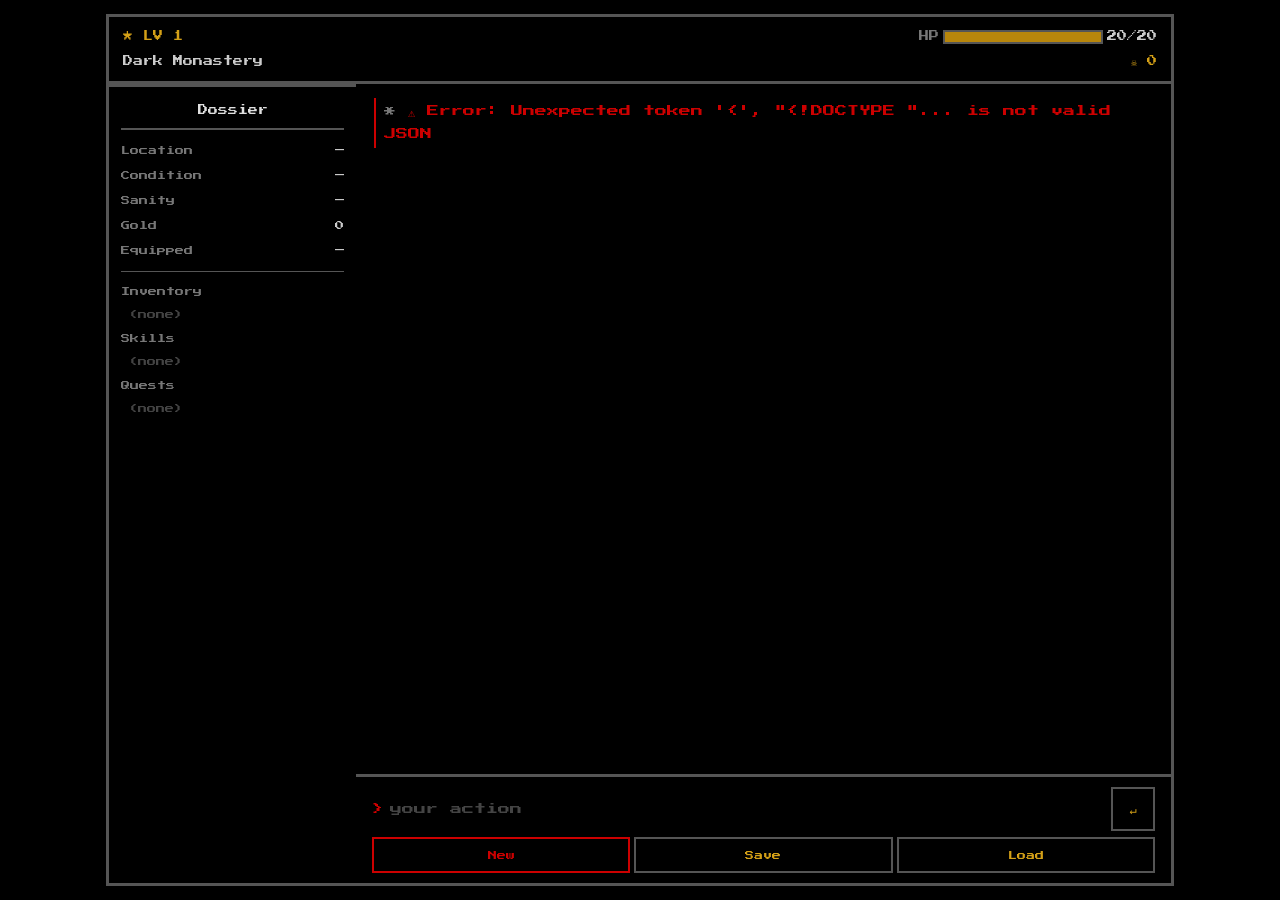
==== commit 61340a70: "Refactor code structure for improved readability and maintainability" ====
--- a/static/index.html
+++ b/static/index.html
@@ -1,139 +1,174 @@
 <!DOCTYPE html>
-<html lang="ru">
+<html lang="en">
 <head>
   <meta charset="UTF-8">
-  <meta name="viewport" content="width=device-width, initial-scale=1.0">
-  <meta name="theme-color" content="#0a0a0b">
-  <title>Тёмный Монастырь — Dark Fantasy RPG</title>
-  <meta name="description" content="Тёмный Монастырь — текстовая Dark Fantasy RPG с ИИ-мастером. Исследуй мрачные подземелья, сражайся с тварями и раскрой тайны монастыря.">
+  <meta name="viewport" content="width=device-width, initial-scale=1.0, maximum-scale=1.0, viewport-fit=cover, user-scalable=no">
+  <meta name="theme-color" content="#000000">
+  <title>Dark Monastery — Dark Fantasy RPG</title>
+  <meta name="description" content="Dark Monastery — a text-based Dark Fantasy RPG with an AI game master.">
 
-  <!-- Fonts: Inter (интерфейс), Literata (повествование), JetBrains Mono (реплики и мета) -->
+  <!-- Press Start 2P — pixel font, UNDERTALE style -->
   <link rel="preconnect" href="https://fonts.googleapis.com">
   <link rel="preconnect" href="https://fonts.gstatic.com" crossorigin>
-  <link href="https://fonts.googleapis.com/css2?family=Inter:wght@300;400;500&family=Literata:ital,opsz,wght@0,7..72,400;0,7..72,500;1,7..72,400&family=JetBrains+Mono:wght@400;500&display=swap" rel="stylesheet">
+  <link href="https://fonts.googleapis.com/css2?family=Press+Start+2P&display=swap" rel="stylesheet">
 
   <link rel="stylesheet" href="/static/style.css">
 </head>
 <body>
 
-  <!-- Пыль (canvas) -->
-  <canvas id="particleCanvas"></canvas>
-
-  <!-- Атмосфера: холодный свет, зерно плёнки, виньетка -->
-  <div class="atmosphere" aria-hidden="true">
-    <div class="gloom"></div>
-    <div class="vignette"></div>
-    <div class="grain"></div>
-  </div>
-
-  <!-- Main container -->
   <div class="game-container" id="gameContainer">
 
-    <!-- Header -->
-    <header class="header">
-      <h1 class="header__title" id="headerTitle">Тёмный монастырь</h1>
-      <p class="header__subtitle">хроника одной ночи</p>
-    </header>
+    <!-- HUD — top bar -->
+    <div class="hud-bar" id="hudBar">
+      <div class="hud-bar__row">
+        <span class="hud-lv">★ LV 1</span>
+        <span class="hud-hp" id="hudHp">
+          HP
+          <span class="hp-bar">
+            <span class="hp-bar__fill" id="hpBarFill" style="width:100%"></span>
+          </span>
+          <span class="hp-text" id="hpText">20/20</span>
+        </span>
+      </div>
+      <div class="hud-bar__row">
+        <span class="hud-location" id="hudLocation">Dark Monastery</span>
+        <span class="hud-gold" id="hudGold">☠ 0</span>
+      </div>
+    </div>
 
-    <!-- Main layout -->
-    <main class="main-layout">
+    <!-- SIDEBAR STATS — persistent panel on large desktop -->
+    <aside class="sidebar-stats" id="sidebarStats">
+      <h2 class="sidebar-stats__title">Dossier</h2>
+      <div class="sidebar-stats__body">
+        <div class="stat-row">
+          <span class="stat-row__label">Location</span>
+          <span class="stat-row__value" id="sbLocation">—</span>
+        </div>
+        <div class="stat-row">
+          <span class="stat-row__label">Condition</span>
+          <span class="stat-row__value" id="sbCondition">—</span>
+        </div>
+        <div class="stat-row">
+          <span class="stat-row__label">Sanity</span>
+          <span class="stat-row__value" id="sbSanity">—</span>
+        </div>
+        <div class="stat-row">
+          <span class="stat-row__label">Gold</span>
+          <span class="stat-row__value" id="sbGold">0</span>
+        </div>
+        <div class="stat-row">
+          <span class="stat-row__label">Equipped</span>
+          <span class="stat-row__value" id="sbEquipped">—</span>
+        </div>
+        <hr class="stats-separator">
+        <div class="stat-block">
+          <div class="stat-block__label">Inventory</div>
+          <ul class="stat-block__list" id="sbInventory"></ul>
+        </div>
+        <div class="stat-block">
+          <div class="stat-block__label">Skills</div>
+          <ul class="stat-block__list" id="sbSkills"></ul>
+        </div>
+        <div class="stat-block">
+          <div class="stat-block__label">Quests</div>
+          <ul class="stat-block__list" id="sbQuests"></ul>
+        </div>
+      </div>
+    </aside>
 
-      <!-- Досье -->
-      <aside class="stat-panel" id="statPanel">
-        <div class="stat-panel__section">
-          <div class="stat-label">Локация</div>
-          <div class="stat-value stat-value--location" id="statLocation">—</div>
+    <!-- DIALOG AREA — story narration -->
+    <div class="dialog-area" id="dialogArea">
+      <div class="dialog-log" id="storyLog">
+        <div class="dialog-log__inner" id="storyInner">
+          <p class="story-placeholder">darkness gathers...</p>
         </div>
+      </div>
 
-        <div class="stat-panel__section">
-          <div class="stat-label">Состояние</div>
-          <div class="stat-value" id="statCondition">—</div>
-        </div>
+      <div class="thinking-indicator" id="thinkingIndicator">
+        <span class="thinking-text">...</span>
+      </div>
+    </div>
 
-        <div class="stat-panel__section">
-          <div class="stat-label">Рассудок</div>
-          <div class="sanity-indicator">
-            <span class="sanity-dot" id="sanityIcon"></span>
-            <div class="stat-value" id="statSanity">—</div>
+    <!-- INPUT PANEL — bottom bar -->
+    <div class="input-panel">
+      <form class="action-form" id="actionForm" autocomplete="off">
+        <span class="input-prompt">></span>
+        <input
+          type="text"
+          class="input-field"
+          id="actionInput"
+          placeholder="your action"
+          autofocus
+        >
+        <button type="submit" class="input-submit" id="btnSubmit">↵</button>
+      </form>
+
+      <div class="command-buttons">
+        <button class="cmd-btn" id="btnMenu">Dossier</button>
+        <button class="cmd-btn cmd-btn--danger" id="btnNewGame">New</button>
+        <button class="cmd-btn" id="btnSave">Save</button>
+        <button class="cmd-btn" id="btnLoad">Load</button>
+      </div>
+    </div>
+
+    <!-- STATS MENU — dossier (modal) -->
+    <div class="stats-overlay" id="statsOverlay" hidden>
+      <div class="stats-menu">
+        <h2 class="stats-menu__title">Dossier</h2>
+
+        <div class="stats-menu__body">
+          <div class="stat-row">
+            <span class="stat-row__label">Location</span>
+            <span class="stat-row__value" id="statLocation">—</span>
+          </div>
+          <div class="stat-row">
+            <span class="stat-row__label">Condition</span>
+            <span class="stat-row__value" id="statCondition">—</span>
+          </div>
+          <div class="stat-row">
+            <span class="stat-row__label">Sanity</span>
+            <span class="stat-row__value" id="statSanity">—</span>
+          </div>
+          <div class="stat-row">
+            <span class="stat-row__label">Gold</span>
+            <span class="stat-row__value" id="statGold">0</span>
+          </div>
+          <div class="stat-row">
+            <span class="stat-row__label">Equipped</span>
+            <span class="stat-row__value" id="statEquipped">—</span>
+          </div>
+
+          <hr class="stats-separator">
+
+          <div class="stat-block">
+            <div class="stat-block__label">Inventory</div>
+            <ul class="stat-block__list" id="statInventory"></ul>
+          </div>
+          <div class="stat-block">
+            <div class="stat-block__label">Skills</div>
+            <ul class="stat-block__list" id="statSkills"></ul>
+          </div>
+          <div class="stat-block">
+            <div class="stat-block__label">Quests</div>
+            <ul class="stat-block__list" id="statQuests"></ul>
           </div>
         </div>
 
-        <div class="stat-panel__divider" aria-hidden="true"></div>
+        <div class="stats-menu__footer">
+          <button class="cmd-btn" id="btnCloseStats">Close</button>
+        </div>
+      </div>
+    </div>
 
-        <div class="stat-panel__section">
-          <div class="stat-label">Золото</div>
-          <div class="stat-value stat-value--gold" id="statGold">0</div>
-        </div>
+    <!-- SAVES MODAL -->
+    <div class="modal-overlay" id="savesModal" hidden>
+      <div class="modal">
+        <h2 class="modal__title">Saves</h2>
+        <div class="modal__body" id="savesList"></div>
+        <button class="cmd-btn modal__close" id="btnCloseModal">Close</button>
+      </div>
+    </div>
 
-        <div class="stat-panel__section">
-          <div class="stat-label">Экипировано</div>
-          <div class="stat-value" id="statEquipped">—</div>
-        </div>
-
-        <div class="stat-panel__divider" aria-hidden="true"></div>
-
-        <div class="stat-panel__section">
-          <div class="stat-label">Инвентарь</div>
-          <ul class="stat-list" id="statInventory"></ul>
-        </div>
-
-        <div class="stat-panel__section">
-          <div class="stat-label">Навыки</div>
-          <ul class="stat-list" id="statSkills"></ul>
-        </div>
-
-        <div class="stat-panel__divider" aria-hidden="true"></div>
-
-        <div class="stat-panel__section">
-          <div class="stat-label">Квесты</div>
-          <ul class="stat-list" id="statQuests"></ul>
-        </div>
-      </aside>
-
-      <!-- Летопись -->
-      <section class="story-area">
-        <div class="story-log" id="storyLog">
-          <div class="story-log__inner" id="storyInner">
-            <p class="story-placeholder">тьма собирается…</p>
-          </div>
-        </div>
-
-        <div class="thinking-indicator" id="thinkingIndicator">
-          <span class="thinking-dot"></span>
-          <span class="thinking-dot"></span>
-          <span class="thinking-dot"></span>
-          <span class="thinking-text">мастер пишет</span>
-        </div>
-
-        <form class="input-area" id="actionForm" autocomplete="off">
-          <span class="input-prompt" aria-hidden="true">&gt;</span>
-          <input
-            type="text"
-            class="input-field"
-            id="actionInput"
-            placeholder="твоё действие"
-            autofocus
-          >
-          <button type="submit" class="input-submit" id="btnSubmit" title="Отправить">↵</button>
-        </form>
-
-        <div class="command-buttons">
-          <button class="cmd-btn cmd-btn--danger" id="btnNewGame">Новая игра</button>
-          <button class="cmd-btn" id="btnSave">Сохранить</button>
-          <button class="cmd-btn" id="btnLoad">Загрузить</button>
-        </div>
-
-        <!-- Saves modal -->
-        <div class="modal-overlay" id="savesModal" hidden>
-          <div class="modal">
-            <h2 class="modal__title">Сохранения</h2>
-            <div class="modal__body" id="savesList"></div>
-            <button class="cmd-btn modal__close" id="btnCloseModal">Закрыть</button>
-          </div>
-        </div>
-      </section>
-
-    </main>
   </div>
 
   <script src="/static/js/effects.js"></script>
--- a/static/style.css
+++ b/static/style.css
@@ -1,802 +1,1133 @@
-@charset "UTF-8";
-
 /* ============================================================
-   ТЁМНЫЙ МОНАСТЫРЬ — минималистичный хоррор
-   Пустота, тонкие линии, зерно плёнки. Ничего лишнего:
-   только текст, который становится всё тревожнее.
+   DARK MONASTERY — UNDERTALE-Inspired Dark UI
+   ============================================================
+   Mobile-first responsive: Phone → Tablet → Desktop → Wide
+   Pixel aesthetic, black background, solid borders.
    ============================================================ */
 
-/* ------------------------------------------------------------
-   0. TOKENS
-   ------------------------------------------------------------ */
+/* --------------------------------------------------------
+   DESIGN TOKENS
+   -------------------------------------------------------- */
 :root {
-  /* пустота */
-  --void: #0a0a0b;
-  --void-raised: #101012;
-
-  /* пепел (текст) */
-  --ash-bright: #e8e6e1;
-  --ash: #b8b5ae;
-  --ash-dim: #6e6c66;
-  --stone: #6e6c66;          /* alias: используется из JS */
-
-  /* единственный акцент — запёкшаяся кровь */
-  --blood: #8f2222;
-  --blood-bright: #c03434;
-
-  /* служебные */
-  --hairline: rgba(232, 230, 225, 0.09);
-  --hairline-strong: rgba(232, 230, 225, 0.18);
-
-  --font-ui: 'Inter', -apple-system, sans-serif;
-  --font-story: 'Literata', 'Georgia', serif;
-  --font-mono: 'JetBrains Mono', 'Courier New', monospace;
-
-  /* зерно плёнки */
-  --grain: url("data:image/svg+xml;utf8,<svg xmlns='http://www.w3.org/2000/svg' width='240' height='240'><filter id='n'><feTurbulence type='fractalNoise' baseFrequency='0.72' numOctaves='2' stitchTiles='stitch'/><feColorMatrix type='matrix' values='0 0 0 0 0.85  0 0 0 0 0.85  0 0 0 0 0.83  0 0 0 0.05 0'/></filter><rect width='240' height='240' filter='url(%23n)'/></svg>");
-}
-
-/* ------------------------------------------------------------
-   1. BASE
-   ------------------------------------------------------------ */
-*, *::before, *::after { box-sizing: border-box; margin: 0; padding: 0; }
-
-[hidden] { display: none !important; }
-
-html, body { height: 100%; }
+  --bg: #000000;
+  --border: #555555;
+  --border-light: #777777;
+  --text: #CCCCCC;
+  --text-bright: #E0E0E0;
+  --text-dim: #777777;
+  --text-dark: #444444;
+  --hp-fill: #B8860B;
+  --hp-bg: #8B0000;
+  --hp-void: #1A0000;
+  --accent: #CC0000;
+  --accent-bright: #FF2222;
+  --secondary: #D4A017;
+  --teal: #2F4F4F;
+  --font: 'Press Start 2P', monospace;
+
+  /* Fluid base font size: 8px on tiny phone, 11px on desktop */
+  --fs-base: clamp(8px, 2.2vw, 11px);
+  --fs-hud: clamp(7px, 1.8vw, 10px);
+  --fs-story: clamp(9px, 2.4vw, 11px);
+  --fs-btn: clamp(7px, 1.6vw, 8px);
+  --fs-modal: clamp(7px, 1.8vw, 10px);
+  --fs-stats: clamp(7px, 1.6vw, 9px);
+
+  /* Spacing */
+  --pad-container: clamp(4px, 1.5vw, 14px);
+  --pad-hud: clamp(6px, 1.5vw, 10px);
+  --pad-dialog: clamp(8px, 1.5vw, 14px);
+  --pad-input: clamp(6px, 1.5vw, 10px);
+
+  /* Touch target minimum */
+  --touch-min: 44px;
+}
+
+/* --------------------------------------------------------
+   RESET / BASE (mobile-first)
+   -------------------------------------------------------- */
+*,
+*::before,
+*::after {
+  box-sizing: border-box;
+  image-rendering: pixelated;
+}
+
+html, body {
+  margin: 0;
+  padding: 0;
+  height: 100%;
+  /* prevent pull-to-refresh and overscroll on mobile */
+  overscroll-behavior: none;
+  overflow: hidden;
+  -webkit-overflow-scrolling: touch;
+}
 
 body {
+  background-color: var(--bg);
+  color: var(--text);
+  font-family: var(--font);
+  font-size: var(--fs-base);
+  line-height: 1.9;
+  -webkit-font-smoothing: none;
+  -moz-osx-font-smoothing: unset;
+  user-select: none;
+  -webkit-user-select: none;
+  /* Safe area for notched phones */
+  padding-top: env(safe-area-inset-top, 0px);
+  padding-bottom: env(safe-area-inset-bottom, 0px);
+  padding-left: env(safe-area-inset-left, 0px);
+  padding-right: env(safe-area-inset-right, 0px);
+}
+
+/* --------------------------------------------------------
+   GAME CONTAINER
+   -------------------------------------------------------- */
+.game-container {
+  display: flex;
+  flex-direction: column;
   height: 100dvh;
+  height: 100vh; /* fallback */
+  max-width: 100%;
+  margin: 0 auto;
+  padding: var(--pad-container);
+  gap: 0;
+}
+
+/* --------------------------------------------------------
+   HUD BAR — top panel
+   -------------------------------------------------------- */
+.hud-bar {
+  border: 2px solid var(--border);
+  padding: var(--pad-hud) clamp(8px, 2vw, 14px);
+  flex-shrink: 0;
+}
+
+.hud-bar__row {
+  display: flex;
+  justify-content: space-between;
+  align-items: center;
+}
+
+.hud-bar__row + .hud-bar__row {
+  margin-top: 4px;
+}
+
+.hud-lv {
+  color: var(--secondary);
+  font-size: var(--fs-hud);
+}
+
+.hud-hp {
+  display: flex;
+  align-items: center;
+  gap: 4px;
+  color: var(--text-dim);
+  font-size: var(--fs-hud);
+}
+
+.hp-bar {
+  display: inline-block;
+  width: clamp(80px, 20vw, 130px);
+  height: clamp(9px, 1.8vh, 13px);
+  border: 2px solid var(--border);
+  background: var(--hp-void);
+  position: relative;
   overflow: hidden;
-  font-family: var(--font-ui);
-  font-weight: 400;
-  color: var(--ash);
-  background: var(--void);
-  -webkit-font-smoothing: antialiased;
-}
-
-::selection { background: var(--blood); color: var(--ash-bright); }
-
-:focus-visible { outline: 1px solid var(--blood-bright); outline-offset: 3px; }
-
-::-webkit-scrollbar { width: 8px; }
-::-webkit-scrollbar-track { background: transparent; }
-::-webkit-scrollbar-thumb { background: #232326; border-radius: 0; }
-::-webkit-scrollbar-thumb:hover { background: #2f2f33; }
-* { scrollbar-width: thin; scrollbar-color: #232326 transparent; }
-
-button {
-  font: inherit;
-  color: inherit;
-  background: none;
+}
+
+.hp-bar__fill {
+  display: block;
+  height: 100%;
+  width: 100%;
+  background: var(--hp-fill);
+  transition: width 0.4s steps(8);
+}
+
+.hp-text {
+  color: var(--text);
+  font-size: var(--fs-hud);
+  min-width: 44px;
+  text-align: right;
+}
+
+.hud-location {
+  color: var(--text);
+  font-size: var(--fs-hud);
+  overflow: hidden;
+  text-overflow: ellipsis;
+  white-space: nowrap;
+  max-width: 55%;
+}
+
+.hud-gold {
+  color: var(--secondary);
+  font-size: var(--fs-hud);
+}
+
+/* --------------------------------------------------------
+   DIALOG AREA — story narration
+   -------------------------------------------------------- */
+.dialog-area {
+  flex: 1;
+  min-height: 0;
+  display: flex;
+  flex-direction: column;
+  border-left: 2px solid var(--border);
+  border-right: 2px solid var(--border);
+}
+
+.dialog-log {
+  flex: 1;
+  overflow-y: auto;
+  padding: var(--pad-dialog);
+  scroll-behavior: smooth;
+  -webkit-overflow-scrolling: touch;
+}
+
+.dialog-log__inner {
+  display: flex;
+  flex-direction: column;
+  gap: 1px;
+}
+
+/* Placeholder */
+.story-placeholder {
+  color: var(--text-dark);
+  text-align: center;
+  font-size: var(--fs-story);
+  margin-top: 30px;
+  animation: placeholder-blink 1.5s steps(2) infinite;
+}
+
+@keyframes placeholder-blink {
+  0%, 100% { opacity: 0.4; }
+  50% { opacity: 0.8; }
+}
+
+/* Story entries */
+.story-entry {
+  animation: entry-appear 0.35s steps(4);
+  margin-bottom: 1px;
+}
+
+@keyframes entry-appear {
+  0% { opacity: 0; transform: translateY(3px); }
+  100% { opacity: 1; transform: translateY(0); }
+}
+
+/* Master response (dialogue) */
+.story-message {
+  color: var(--text);
+  font-size: var(--fs-story);
+  line-height: 1.85;
+  padding: 2px 0;
+  word-break: break-word;
+}
+
+.story-message::before {
+  content: '* ';
+  color: var(--text-dim);
+}
+
+/* Player action */
+.story-action {
+  color: var(--text-dim);
+  font-size: var(--fs-story);
+  padding: 2px 0;
+  word-break: break-word;
+}
+
+.story-action::before {
+  content: '> ';
+  color: var(--accent);
+}
+
+/* System message */
+.story-message--system {
+  color: var(--text-dark);
+  font-size: var(--fs-story);
+  padding: 2px 0;
+}
+
+/* Error */
+.story-message--error {
+  color: var(--accent);
+  font-size: var(--fs-story);
+  padding: 2px 0;
+  border-left: 2px solid var(--accent);
+  padding-left: 8px;
+}
+
+/* --------------------------------------------------------
+   TYPEWRITER CARET
+   -------------------------------------------------------- */
+.typewriter::after {
+  content: '▌';
+  color: var(--accent);
+  animation: caret-blink 0.55s steps(2) infinite;
+}
+
+@keyframes caret-blink {
+  0%, 100% { opacity: 1; }
+  50% { opacity: 0; }
+}
+
+/* --------------------------------------------------------
+   THINKING INDICATOR
+   -------------------------------------------------------- */
+.thinking-indicator {
+  display: none;
+  padding: 4px var(--pad-dialog) 8px;
+  flex-shrink: 0;
+}
+
+.thinking-indicator--visible {
+  display: block;
+}
+
+.thinking-text {
+  color: var(--text-dim);
+  font-size: var(--fs-story);
+  animation: think-blink 0.7s steps(2) infinite;
+}
+
+@keyframes think-blink {
+  0%, 100% { opacity: 0.3; }
+  50% { opacity: 1; }
+}
+
+/* --------------------------------------------------------
+   INPUT PANEL — bottom panel
+   -------------------------------------------------------- */
+.input-panel {
+  border: 2px solid var(--border);
+  padding: var(--pad-input) clamp(8px, 2vw, 14px);
+  flex-shrink: 0;
+}
+
+.action-form {
+  display: flex;
+  align-items: center;
+  gap: 6px;
+}
+
+.input-prompt {
+  color: var(--accent);
+  font-size: var(--fs-story);
+  flex-shrink: 0;
+}
+
+.input-field {
+  flex: 1;
+  background: transparent;
   border: none;
+  color: var(--text);
+  font-family: var(--font);
+  font-size: var(--fs-story);
+  padding: 6px 0;
+  outline: none;
+  min-width: 0;
+  /* iOS zoom fix: prevent auto-zoom on focus */
+  -webkit-text-size-adjust: 100%;
+}
+
+.input-field::placeholder {
+  color: var(--text-dark);
+}
+
+.input-field:disabled {
+  color: var(--text-dark);
+}
+
+.input-submit {
+  background: transparent;
+  border: 2px solid var(--border);
+  color: var(--secondary);
+  font-family: var(--font);
+  font-size: var(--fs-story);
+  padding: 6px 10px;
   cursor: pointer;
-}
-
-/* ------------------------------------------------------------
-   2. ATMOSPHERE
-      1 холодный свет · 30 виньетка · 90 зерно · 50 пыль(canvas)
-   ------------------------------------------------------------ */
-#particleCanvas {
+  flex-shrink: 0;
+  min-width: var(--touch-min);
+  min-height: var(--touch-min);
+  display: flex;
+  align-items: center;
+  justify-content: center;
+  transition: border-color 0.1s steps(1), color 0.1s steps(1);
+}
+
+.input-submit:active {
+  background: var(--border);
+}
+
+/* --------------------------------------------------------
+   COMMAND BUTTONS
+   -------------------------------------------------------- */
+.command-buttons {
+  display: flex;
+  gap: 3px;
+  margin-top: 6px;
+  flex-wrap: wrap;
+}
+
+.cmd-btn {
+  background: transparent;
+  border: 2px solid var(--border);
+  color: var(--secondary);
+  font-family: var(--font);
+  font-size: var(--fs-btn);
+  padding: clamp(6px, 1.2vh, 8px) clamp(8px, 1.5vw, 14px);
+  cursor: pointer;
+  transition: border-color 0.1s steps(1), color 0.1s steps(1);
+  white-space: nowrap;
+  flex: 1;
+  text-align: center;
+  min-height: var(--touch-min);
+  min-width: 48px;
+  display: flex;
+  align-items: center;
+  justify-content: center;
+  /* Remove default tap highlight on mobile */
+  -webkit-tap-highlight-color: transparent;
+}
+
+.cmd-btn:active {
+  background: var(--border);
+  color: var(--bg);
+}
+
+.cmd-btn--danger {
+  border-color: var(--accent);
+  color: var(--accent);
+}
+
+.cmd-btn--danger:active {
+  background: var(--accent);
+  color: var(--bg);
+}
+
+/* --------------------------------------------------------
+   STATS MENU — dossier (modal)
+   -------------------------------------------------------- */
+.stats-overlay {
   position: fixed;
   inset: 0;
-  z-index: 50;
-  pointer-events: none;
-  opacity: 0.5;
-}
-
-.atmosphere > * { position: fixed; inset: 0; pointer-events: none; }
-
-/* слабый холодный свет сверху — как луна сквозь пролом */
-.gloom {
-  z-index: 1;
-  background: radial-gradient(ellipse 65% 45% at 50% -5%, rgba(175, 185, 198, 0.05), transparent 65%);
-}
-
-.vignette {
-  z-index: 30;
-  box-shadow: inset 0 0 30vmax rgba(0, 0, 0, 0.75);
-}
-
-/* зерно плёнки — едва заметное, дрожит */
-.grain {
-  z-index: 90;
-  background-image: var(--grain);
-  animation: grain-shift 0.9s steps(6) infinite;
-}
-
-@keyframes grain-shift {
-  0%   { background-position: 0 0; }
-  25%  { background-position: -70px 40px; }
-  50%  { background-position: 40px -70px; }
-  75%  { background-position: -40px -40px; }
-  100% { background-position: 70px 20px; }
-}
-
-/* ------------------------------------------------------------
-   3. LAYOUT
-   ------------------------------------------------------------ */
-.game-container {
-  position: relative;
-  z-index: 10;
-  height: 100dvh;
-  max-width: 1120px;
-  margin-inline: auto;
-  padding: 28px clamp(20px, 4vw, 56px) 30px;
-  display: grid;
-  grid-template-rows: auto minmax(0, 1fr);
-  gap: 34px;
-}
-
-.main-layout {
-  display: grid;
-  grid-template-columns: 220px minmax(0, 1fr);
-  gap: clamp(28px, 4vw, 60px);
-  min-height: 0;
-}
-
-/* ------------------------------------------------------------
-   4. HEADER — гаснущая вывеска
-   ------------------------------------------------------------ */
-.header { text-align: center; }
-
-.header__title {
-  font-family: var(--font-ui);
-  font-weight: 300;
-  font-size: clamp(0.95rem, 1.6vw, 1.2rem);
-  text-transform: uppercase;
-  letter-spacing: 0.55em;
-  text-indent: 0.55em;
-  color: var(--ash-bright);
-  animation: title-flicker 11s linear infinite;
-}
-
-/* редкий сбой света */
-@keyframes title-flicker {
-  0%, 91.8%, 92.6%, 93.4%, 100% { opacity: 1; }
-  92%   { opacity: 0.3; }
-  92.3% { opacity: 0.85; }
-  93%   { opacity: 0.45; }
-}
-
-.header__subtitle {
-  margin-top: 10px;
-  font-family: var(--font-mono);
-  font-size: 0.66rem;
-  letter-spacing: 0.32em;
-  text-indent: 0.32em;
-  color: var(--ash-dim);
-}
-
-/* ------------------------------------------------------------
-   5. STAT PANEL — досье
-   ------------------------------------------------------------ */
-.stat-panel {
-  min-height: 0;
+  z-index: 200;
+  background: rgba(0, 0, 0, 0.92);
+  display: flex;
+  align-items: center;
+  justify-content: center;
+  padding: clamp(8px, 2vw, 16px);
+  /* Safe area */
+  padding-top: calc(clamp(8px, 2vw, 16px) + env(safe-area-inset-top, 0px));
+  padding-bottom: calc(clamp(8px, 2vw, 16px) + env(safe-area-inset-bottom, 0px));
+}
+
+.stats-overlay[hidden] {
+  display: none;
+}
+
+.stats-menu {
+  border: 3px solid var(--border);
+  background: var(--bg);
+  width: 100%;
+  max-width: 500px;
+  max-height: 82vh;
+  display: flex;
+  flex-direction: column;
+  animation: menu-open 0.15s steps(3);
+}
+
+@keyframes menu-open {
+  0% { opacity: 0; transform: scale(0.95); }
+  100% { opacity: 1; transform: scale(1); }
+}
+
+.stats-menu__title {
+  color: var(--text-bright);
+  font-size: var(--fs-modal);
+  text-align: center;
+  padding: 12px 16px 8px;
+  margin: 0;
+  font-weight: normal;
+  border-bottom: 2px solid var(--border);
+}
+
+.stats-menu__body {
+  flex: 1;
   overflow-y: auto;
-  overflow-x: hidden;
-  padding: 4px 20px 20px 2px;
-  border-right: 1px solid var(--hairline);
-}
-
-.stat-panel__section { margin-bottom: 26px; }
-
-.stat-label {
-  font-family: var(--font-mono);
-  font-size: 0.6rem;
-  font-weight: 500;
-  text-transform: uppercase;
-  letter-spacing: 0.26em;
-  color: var(--ash-dim);
-  margin-bottom: 8px;
-}
-
-.stat-value {
-  font-size: 0.92rem;
-  font-weight: 400;
-  line-height: 1.5;
-  color: var(--ash);
-}
-
-.stat-value--location { color: var(--ash-bright); }
-
-.stat-value--gold { font-family: var(--font-mono); font-size: 0.88rem; }
-
-.stat-panel__divider {
-  height: 1px;
-  margin: 0 0 26px;
-  background: var(--hairline);
-}
-
-/* рассудок: точка-индикатор */
-.sanity-indicator {
-  display: flex;
+  padding: 10px 14px;
+  -webkit-overflow-scrolling: touch;
+}
+
+.stat-row {
+  display: flex;
+  justify-content: space-between;
   align-items: baseline;
-  gap: 9px;
-}
-
-.sanity-dot {
+  padding: 4px 0;
+  gap: 10px;
+}
+
+.stat-row__label {
+  color: var(--text-dim);
+  font-size: var(--fs-stats);
   flex-shrink: 0;
-  width: 6px;
-  height: 6px;
-  border-radius: 50%;
-  background: var(--ash-dim);
-  align-self: center;
-  transition: background 0.6s ease;
-}
-
-.sanity-dot--frayed {
-  background: var(--blood);
-  animation: dot-pulse 2.4s ease-in-out infinite;
-}
-
-.sanity-dot--broken {
-  background: var(--blood-bright);
-  animation: dot-pulse 0.7s ease-in-out infinite;
-}
-
-@keyframes dot-pulse {
-  0%, 100% { opacity: 1; }
-  50%      { opacity: 0.25; }
-}
-
-.stat-list {
+}
+
+.stat-row__value {
+  color: var(--text);
+  font-size: var(--fs-stats);
+  text-align: right;
+  word-break: break-word;
+}
+
+.stats-separator {
+  border: none;
+  border-top: 1px solid var(--border);
+  margin: 8px 0;
+}
+
+.stat-block {
+  padding: 3px 0;
+}
+
+.stat-block__label {
+  color: var(--text-dim);
+  font-size: var(--fs-stats);
+  margin-bottom: 3px;
+}
+
+.stat-block__list {
   list-style: none;
-  font-size: 0.88rem;
-  line-height: 1.55;
-  color: var(--ash);
-}
-
-.stat-list li { padding: 2px 0; }
-
-.stat-list li::before {
-  content: '·';
-  color: var(--ash-dim);
-  margin-right: 8px;
-}
-
-.stat-list:empty::after {
-  content: '—';
-  color: var(--ash-dim);
-  font-size: 0.85rem;
-}
-
-/* ------------------------------------------------------------
-   6. STORY — расшифровка сеанса
-   ------------------------------------------------------------ */
-.story-area {
-  display: flex;
-  flex-direction: column;
-  min-height: 0;
-  gap: 0;
-}
-
-.story-log {
+  margin: 0;
+  padding: 0;
+}
+
+.stat-block__list li {
+  color: var(--text);
+  font-size: var(--fs-stats);
+  padding: 2px 0 2px 8px;
+}
+
+.stat-block__list li::before {
+  content: '· ';
+  color: var(--secondary);
+}
+
+.stat-block__list:empty::after {
+  content: '(none)';
+  color: var(--text-dark);
+  font-size: var(--fs-stats);
+  padding-left: 8px;
+}
+
+.stats-menu__footer {
+  padding: 8px 14px 12px;
+  border-top: 2px solid var(--border);
+}
+
+.stats-menu__footer .cmd-btn {
+  width: 100%;
+  min-height: var(--touch-min);
+}
+
+/* --------------------------------------------------------
+   SIDEBAR STATS — persistent panel (≥1200px)
+   -------------------------------------------------------- */
+.sidebar-stats {
+  display: none;
+}
+
+.sidebar-stats__title {
+  color: var(--text-bright);
+  font-size: var(--fs-modal);
+  text-align: center;
+  padding: 0 0 8px;
+  margin: 0 0 8px;
+  font-weight: normal;
+  border-bottom: 2px solid var(--border);
+}
+
+.sidebar-stats__body {
   flex: 1;
-  min-height: 0;
   overflow-y: auto;
-  padding: 4px 8px 28px 2px;
-}
-
-.story-log__inner {
-  max-width: 62ch;
-  font-family: var(--font-story);
-  font-size: 1.06rem;
-  line-height: 1.85;
-  color: var(--ash);
-}
-
-.story-placeholder {
-  font-family: var(--font-mono);
-  font-size: 0.72rem;
-  letter-spacing: 0.22em;
-  color: var(--ash-dim);
-  padding: 4rem 0;
-  text-align: center;
-  animation: placeholder-pulse 2.8s ease-in-out infinite alternate;
-}
-
-@keyframes placeholder-pulse {
-  from { opacity: 0.4; }
-  to   { opacity: 0.9; }
-}
-
-.story-entry { animation: entry-appear 0.6s ease-out; }
-
-.story-entry + .story-entry { margin-top: 2.4em; }
-
-/* ответ мастера прижат к реплике игрока — они читаются парой */
-.story-entry:has(.story-action) + .story-entry { margin-top: 1.1em; }
-
-@keyframes entry-appear {
-  from { opacity: 0; transform: translateY(6px); }
-  to   { opacity: 1; transform: translateY(0); }
-}
-
-/* реплика игрока — команда, произнесённая в темноту */
-.story-action {
-  font-family: var(--font-mono);
-  font-size: 0.78rem;
-  letter-spacing: 0.04em;
-  color: var(--ash-dim);
-}
-
-.story-action::before {
-  content: '> ';
-  color: var(--blood);
-}
-
-/* повествование */
-.story-message {
-  white-space: pre-wrap;
-}
-
-.story-message--first { color: var(--ash-bright); }
-
-/* служебное — тихо, в стороне */
-.story-message--system {
-  font-family: var(--font-mono);
-  font-size: 0.72rem;
-  letter-spacing: 0.14em;
-  color: var(--ash-dim);
-}
-
-/* дурной знак */
-.story-message--error {
-  font-family: var(--font-mono);
-  font-size: 0.8rem;
-  color: var(--blood-bright);
-  border-left: 1px solid var(--blood);
-  padding-left: 14px;
-}
-
-/* курсор пишущего */
-.typewriter::after {
-  content: '▍';
-  color: var(--blood-bright);
-  animation: caret-blink 0.8s steps(1) infinite;
-}
-
-@keyframes caret-blink {
-  50% { opacity: 0; }
-}
-
-/* ------------------------------------------------------------
-   7. THINKING INDICATOR
-   ------------------------------------------------------------ */
-.thinking-indicator {
-  display: flex;
-  align-items: center;
-  gap: 6px;
-  height: 24px;
-  opacity: 0;
-  transition: opacity 0.4s ease;
-  pointer-events: none;
-}
-
-.thinking-indicator--visible { opacity: 1; }
-
-.thinking-dot {
-  width: 3px;
-  height: 3px;
-  border-radius: 50%;
-  background: var(--ash-dim);
-  animation: think-pulse 1.2s ease-in-out infinite;
-}
-
-.thinking-dot:nth-child(2) { animation-delay: 0.2s; }
-.thinking-dot:nth-child(3) { animation-delay: 0.4s; }
-
-@keyframes think-pulse {
-  0%, 100% { opacity: 0.2; }
-  50%      { opacity: 1; }
-}
-
-.thinking-text {
-  font-family: var(--font-mono);
-  font-size: 0.66rem;
-  letter-spacing: 0.2em;
-  color: var(--ash-dim);
-  margin-left: 6px;
-}
-
-/* ------------------------------------------------------------
-   8. INPUT — строка, вписанная в пустоту
-   ------------------------------------------------------------ */
-.input-area {
-  display: flex;
-  align-items: center;
-  gap: 12px;
-  padding: 16px 2px 14px;
-  border-top: 1px solid var(--hairline);
-  transition: border-color 0.5s ease;
-}
-
-.input-area:focus-within { border-top-color: var(--hairline-strong); }
-
-.input-prompt {
-  font-family: var(--font-mono);
-  font-size: 0.9rem;
-  color: var(--ash-dim);
-  transition: color 0.3s ease;
-}
-
-.input-area:focus-within .input-prompt { color: var(--blood-bright); }
-
-.input-field {
-  flex: 1;
-  min-width: 0;
-  background: transparent;
-  border: none;
-  outline: none;
-  font-family: var(--font-mono);
-  font-size: 0.88rem;
-  letter-spacing: 0.02em;
-  color: var(--ash-bright);
-  caret-color: var(--blood-bright);
-}
-
-.input-field::placeholder { color: var(--ash-dim); opacity: 0.6; }
-
-.input-field:disabled { opacity: 0.35; }
-
-.input-submit {
-  font-family: var(--font-mono);
-  font-size: 0.85rem;
-  color: var(--ash-dim);
-  padding: 4px 8px;
-  transition: color 0.25s ease;
-}
-
-.input-submit:hover { color: var(--ash-bright); }
-
-/* ------------------------------------------------------------
-   9. COMMAND BUTTONS — только текст
-   ------------------------------------------------------------ */
-.command-buttons {
-  display: flex;
-  gap: 28px;
-  padding: 14px 2px 0;
-}
-
-.cmd-btn {
-  font-family: var(--font-mono);
-  font-size: 0.66rem;
-  font-weight: 500;
-  text-transform: uppercase;
-  letter-spacing: 0.22em;
-  color: var(--ash-dim);
-  padding: 4px 0;
-  border-bottom: 1px solid transparent;
-  transition: color 0.25s ease, border-color 0.25s ease, letter-spacing 0.25s ease;
-}
-
-.cmd-btn:hover {
-  color: var(--ash-bright);
-  border-bottom-color: var(--hairline-strong);
-}
-
-.cmd-btn--danger:hover {
-  color: var(--blood-bright);
-  border-bottom-color: var(--blood);
-}
-
-/* ------------------------------------------------------------
-   10. MODAL — сохранения
-   ------------------------------------------------------------ */
+  -webkit-overflow-scrolling: touch;
+}
+
+/* --------------------------------------------------------
+   MODAL — saves
+   -------------------------------------------------------- */
 .modal-overlay {
   position: fixed;
   inset: 0;
   z-index: 200;
+  background: rgba(0, 0, 0, 0.92);
   display: flex;
   align-items: center;
   justify-content: center;
-  background: rgba(5, 5, 6, 0.88);
-  animation: overlay-in 0.3s ease;
-}
-
-@keyframes overlay-in {
-  from { opacity: 0; }
-  to   { opacity: 1; }
+  padding: clamp(8px, 2vw, 16px);
+  padding-top: calc(clamp(8px, 2vw, 16px) + env(safe-area-inset-top, 0px));
+  padding-bottom: calc(clamp(8px, 2vw, 16px) + env(safe-area-inset-bottom, 0px));
+}
+
+.modal-overlay[hidden] {
+  display: none;
 }
 
 .modal {
+  border: 3px solid var(--border);
+  background: var(--bg);
+  width: 100%;
+  max-width: 480px;
+  max-height: 78vh;
   display: flex;
   flex-direction: column;
-  width: min(460px, 92vw);
-  max-height: 72vh;
-  padding: 30px 28px 24px;
-  background: var(--void-raised);
-  border: 1px solid var(--hairline-strong);
 }
 
 .modal__title {
-  font-family: var(--font-mono);
-  font-weight: 500;
-  font-size: 0.72rem;
-  text-transform: uppercase;
-  letter-spacing: 0.32em;
+  color: var(--text-bright);
+  font-size: var(--fs-modal);
   text-align: center;
-  color: var(--ash-bright);
-  margin-bottom: 18px;
+  padding: 12px 16px 8px;
+  margin: 0;
+  font-weight: normal;
+  border-bottom: 2px solid var(--border);
 }
 
 .modal__body {
   flex: 1;
-  min-height: 60px;
   overflow-y: auto;
-}
-
+  padding: 10px 14px;
+  min-height: 50px;
+  -webkit-overflow-scrolling: touch;
+}
+
+.modal__close {
+  margin: 0 14px 12px;
+  min-height: var(--touch-min);
+}
+
+/* Save items */
 .save-item {
-  display: flex;
-  flex-direction: column;
-  gap: 4px;
-  padding: 14px 2px 14px 14px;
-  border-top: 1px solid var(--hairline);
-  border-left: 1px solid transparent;
+  border: 2px solid var(--border);
+  padding: 10px;
+  margin-bottom: 3px;
   cursor: pointer;
-  transition: border-color 0.25s ease, background 0.25s ease;
-}
-
-.save-item:last-child { border-bottom: 1px solid var(--hairline); }
-
-.save-item:hover {
-  border-left-color: var(--blood);
-  background: rgba(232, 230, 225, 0.02);
+  transition: border-color 0.1s steps(1);
+  display: flex;
+  justify-content: space-between;
+  align-items: center;
+  gap: 6px;
+  min-height: var(--touch-min);
+  -webkit-tap-highlight-color: transparent;
+}
+
+.save-item:active {
+  border-color: var(--border-light);
 }
 
 .save-item__info {
-  font-size: 0.9rem;
-  color: var(--ash);
+  color: var(--text);
+  font-size: var(--fs-stats);
+  word-break: break-word;
 }
 
 .save-item__meta {
-  font-family: var(--font-mono);
-  font-size: 0.62rem;
-  letter-spacing: 0.06em;
-  color: var(--ash-dim);
-}
-
-.modal__close { align-self: center; margin-top: 20px; }
-
-/* ------------------------------------------------------------
-   11. CONFIRM DIALOG
-   ------------------------------------------------------------ */
+  color: var(--text-dark);
+  font-size: calc(var(--fs-stats) - 1px);
+  flex-shrink: 0;
+}
+
+/* --------------------------------------------------------
+   CONFIRM DIALOG
+   -------------------------------------------------------- */
 .confirm-overlay {
   position: fixed;
   inset: 0;
-  z-index: 210;
+  z-index: 250;
+  background: rgba(0, 0, 0, 0.92);
   display: flex;
   align-items: center;
   justify-content: center;
-  background: rgba(5, 5, 6, 0.88);
-  animation: overlay-in 0.3s ease;
+  padding: clamp(8px, 3vw, 16px);
 }
 
 .confirm-dialog {
-  width: min(400px, 90vw);
-  padding: 30px 28px 24px;
+  border: 3px solid var(--accent);
+  background: var(--bg);
+  width: 100%;
+  max-width: 380px;
+  padding: 14px;
+}
+
+.confirm-dialog__title {
+  color: var(--accent);
+  font-size: var(--fs-modal);
   text-align: center;
-  background: var(--void-raised);
-  border: 1px solid var(--hairline-strong);
-}
-
-.confirm-dialog__title {
-  font-family: var(--font-mono);
-  font-weight: 500;
-  font-size: 0.72rem;
-  text-transform: uppercase;
-  letter-spacing: 0.3em;
-  color: var(--ash-bright);
-  margin-bottom: 14px;
+  margin-bottom: 8px;
 }
 
 .confirm-dialog__text {
-  font-size: 0.9rem;
-  line-height: 1.65;
-  color: var(--ash-dim);
-  margin-bottom: 24px;
+  color: var(--text);
+  font-size: var(--fs-stats);
+  text-align: center;
+  line-height: 1.8;
+  margin-bottom: 12px;
 }
 
 .confirm-dialog__buttons {
   display: flex;
-  justify-content: center;
-  gap: 32px;
-}
-
-/* ------------------------------------------------------------
-   12. FX — классы, создаваемые JS
-   ------------------------------------------------------------ */
-
-/* вспышка изменившейся строки досье */
+  gap: 4px;
+}
+
+.confirm-dialog__buttons .cmd-btn {
+  flex: 1;
+  min-height: var(--touch-min);
+}
+
+/* --------------------------------------------------------
+   SCREEN SHAKE
+   -------------------------------------------------------- */
+.shake {
+  animation: screen-shake 0.4s steps(4);
+}
+
+@keyframes screen-shake {
+  0%, 100% { transform: translate(0); }
+  20% { transform: translate(-3px, 1px); }
+  40% { transform: translate(3px, -1px); }
+  60% { transform: translate(-2px, -1px); }
+  80% { transform: translate(2px, 1px); }
+}
+
+/* --------------------------------------------------------
+   STAT FLASH
+   -------------------------------------------------------- */
 .stat-flash {
-  --flash: var(--ash-bright);
-  animation: stat-flash 1s ease-out;
-}
-
-.stat-flash--damage { --flash: var(--blood-bright); }
-.stat-flash--heal   { --flash: #9aa88f; }
-
-@keyframes stat-flash {
-  0%   { color: var(--flash); }
-  100% { }
-}
-
-/* дрожь экрана */
-.shake { animation: shake 0.45s ease-in-out; }
-
-@keyframes shake {
-  0%, 100% { transform: translate(0, 0); }
-  15% { transform: translate(calc(var(--shake-intensity, 1) * -3px), calc(var(--shake-intensity, 1) * 2px)); }
-  30% { transform: translate(calc(var(--shake-intensity, 1) * 3px), calc(var(--shake-intensity, 1) * -2px)); }
-  45% { transform: translate(calc(var(--shake-intensity, 1) * -2px), calc(var(--shake-intensity, 1) * -2px)); }
-  60% { transform: translate(calc(var(--shake-intensity, 1) * 2px), calc(var(--shake-intensity, 1) * 2px)); }
-  80% { transform: translate(calc(var(--shake-intensity, 1) * -1px), calc(var(--shake-intensity, 1) * 1px)); }
-}
-
-/* кровь по краям кадра */
-.blood-vignette {
-  position: fixed;
-  inset: 0;
-  z-index: 150;
-  pointer-events: none;
-  background: radial-gradient(ellipse at center, transparent 55%, rgba(110, 14, 14, 0.5) 100%);
-  animation: veil-fade 0.9s ease-out forwards;
-}
-
-/* бледное просветление */
-.heal-glow {
-  position: fixed;
-  inset: 0;
-  z-index: 150;
-  pointer-events: none;
-  background: radial-gradient(ellipse at center, rgba(200, 205, 195, 0.07), transparent 70%);
-  animation: veil-fade 1s ease-out forwards;
-}
-
-/* холодная вспышка */
-.rune-flash {
-  position: fixed;
-  inset: 0;
-  z-index: 150;
-  pointer-events: none;
-  background: radial-gradient(ellipse at center, rgba(170, 180, 200, 0.08), transparent 65%);
-  animation: veil-fade 0.8s ease-out forwards;
-}
-
-@keyframes veil-fade {
-  0%   { opacity: 0; }
-  25%  { opacity: 1; }
-  100% { opacity: 0; }
-}
-
-/* искры находки — пылинки света */
-.gold-sparkle {
-  position: fixed;
-  z-index: 160;
-  width: 3px;
-  height: 3px;
-  border-radius: 50%;
-  pointer-events: none;
-  background: var(--ash-bright);
-  animation: spark-rise 0.9s ease-out forwards;
-  animation-fill-mode: both;
-}
-
-@keyframes spark-rise {
-  0%   { opacity: 0; transform: translateY(0); }
-  25%  { opacity: 0.9; transform: translateY(-10px); }
-  100% { opacity: 0; transform: translateY(-36px); }
-}
-
-/* знамение — строка, проступающая из темноты */
-.quest-banner {
-  position: fixed;
-  top: 15%;
-  left: 50%;
-  z-index: 160;
-  pointer-events: none;
-  font-family: var(--font-mono);
-  font-size: 0.72rem;
-  font-weight: 500;
-  text-transform: uppercase;
-  letter-spacing: 0.3em;
-  text-align: center;
-  color: var(--ash-bright);
-  padding: 14px 34px;
-  background: rgba(5, 5, 6, 0.92);
-  border-top: 1px solid var(--hairline-strong);
-  border-bottom: 1px solid var(--hairline-strong);
-  animation: banner-surface 3.2s ease forwards;
-}
-
-@keyframes banner-surface {
-  0%   { opacity: 0; transform: translate(-50%, 6px); }
-  12%  { opacity: 1; transform: translate(-50%, 0); }
-  84%  { opacity: 1; transform: translate(-50%, 0); }
-  100% { opacity: 0; transform: translate(-50%, -4px); }
-}
-
-/* парящие числа */
-.damage-number {
-  position: fixed;
-  z-index: 160;
-  pointer-events: none;
-  font-family: var(--font-mono);
-  font-size: 0.85rem;
-  color: var(--blood-bright);
-  transform: translate(-50%, -100%);
-  animation: number-float 1.2s ease-out forwards;
-}
-
-.damage-number--heal { color: #9aa88f; }
-.damage-number--gold { color: var(--ash-bright); }
-
-@keyframes number-float {
-  0%   { opacity: 0; transform: translate(-50%, -100%); }
-  15%  { opacity: 1; transform: translate(-50%, -130%); }
-  100% { opacity: 0; transform: translate(-50%, -220%); }
-}
-
-/* откровение — мягкое свечение сверху */
-.levelup-rays {
-  position: fixed;
-  inset: 0;
-  z-index: 140;
-  pointer-events: none;
-  background: radial-gradient(ellipse 70% 50% at 50% 0%, rgba(220, 222, 215, 0.09), transparent 65%);
-  animation: veil-fade 1.6s ease-out forwards;
-}
-
-/* ------------------------------------------------------------
-   13. RESPONSIVE
-   ------------------------------------------------------------ */
-@media (max-width: 860px) {
-  .game-container { padding: 20px 18px 18px; gap: 22px; }
-
-  .header__title { letter-spacing: 0.38em; text-indent: 0.38em; }
-
-  .main-layout {
-    grid-template-columns: 1fr;
-    grid-template-rows: minmax(0, 1fr) auto;
+  animation: flash-pulse 0.8s steps(3);
+}
+
+@keyframes flash-pulse {
+  0% { color: var(--text); }
+  33% { color: var(--text-bright); }
+  100% { color: var(--text); }
+}
+
+.stat-flash--damage {
+  animation: flash-damage 0.8s steps(3);
+}
+
+@keyframes flash-damage {
+  0% { color: var(--text); }
+  33% { color: var(--accent-bright); }
+  100% { color: var(--text); }
+}
+
+.stat-flash--heal {
+  animation: flash-heal 0.8s steps(3);
+}
+
+@keyframes flash-heal {
+  0% { color: var(--text); }
+  33% { color: var(--teal); }
+  100% { color: var(--text); }
+}
+
+/* --------------------------------------------------------
+   SCROLLBAR — dark, narrow
+   -------------------------------------------------------- */
+.dialog-log::-webkit-scrollbar,
+.stats-menu__body::-webkit-scrollbar,
+.modal__body::-webkit-scrollbar {
+  width: 4px;
+}
+
+.dialog-log::-webkit-scrollbar-track,
+.stats-menu__body::-webkit-scrollbar-track,
+.modal__body::-webkit-scrollbar-track {
+  background: transparent;
+}
+
+.dialog-log::-webkit-scrollbar-thumb,
+.stats-menu__body::-webkit-scrollbar-thumb,
+.modal__body::-webkit-scrollbar-thumb {
+  background: #222;
+}
+
+.dialog-log::-webkit-scrollbar-thumb:hover,
+.stats-menu__body::-webkit-scrollbar-thumb:hover,
+.modal__body::-webkit-scrollbar-thumb:hover {
+  background: #333;
+}
+
+/* Firefox */
+.dialog-log,
+.stats-menu__body,
+.modal__body {
+  scrollbar-width: thin;
+  scrollbar-color: #222 transparent;
+}
+
+/* --------------------------------------------------------
+   SELECTION
+   -------------------------------------------------------- */
+::selection {
+  background: var(--accent);
+  color: var(--bg);
+}
+
+/* --------------------------------------------------------
+   FOCUS VISIBLE
+   -------------------------------------------------------- */
+:focus-visible {
+  outline: 2px solid var(--accent);
+  outline-offset: 2px;
+}
+
+.input-field:focus-visible {
+  outline: none;
+}
+
+/* ================================================================
+   RESPONSIVE BREAKPOINTS (mobile-first, build UP)
+   ================================================================ */
+
+/* --------------------------------------------------------
+   ≥ 480px — Small tablet / large phone
+   -------------------------------------------------------- */
+@media (min-width: 480px) {
+  :root {
+    --fs-base: clamp(9px, 2vw, 11px);
+  }
+
+  .hp-bar {
+    width: clamp(90px, 22vw, 120px);
+  }
+
+  .command-buttons {
+    gap: 4px;
+  }
+
+  .cmd-btn {
+    flex: 1;
+    min-width: 0;
+  }
+
+  .confirm-dialog {
+    padding: 16px;
+  }
+}
+
+/* --------------------------------------------------------
+   ≥ 700px — Tablet portrait / small desktop
+   -------------------------------------------------------- */
+@media (min-width: 700px) {
+  :root {
+    --fs-base: 10px;
+    --fs-hud: 9px;
+    --fs-story: 10px;
+    --fs-btn: 8px;
+    --fs-modal: 9px;
+    --fs-stats: 8px;
+    --pad-container: 10px 12px;
+  }
+
+  .game-container {
+    max-width: 900px;
+  }
+
+  .hud-bar {
+    border-width: 3px;
+  }
+
+  .dialog-area {
+    border-width: 3px;
+  }
+
+  .input-panel {
+    border-width: 3px;
+  }
+
+  .hp-bar {
+    width: 120px;
+    height: 12px;
+  }
+
+  .hud-bar__row + .hud-bar__row {
+    margin-top: 5px;
+  }
+
+  .command-buttons {
+    flex-wrap: nowrap;
+  }
+
+  .cmd-btn {
+    font-size: var(--fs-btn);
+    min-height: 40px;
+  }
+
+  /* Hover effects — only on devices that support hover */
+  @media (hover: hover) {
+    .cmd-btn:hover {
+      border-color: var(--border-light);
+      color: var(--text-bright);
+    }
+
+    .cmd-btn--danger:hover {
+      border-color: var(--accent-bright);
+      color: var(--accent-bright);
+    }
+
+    .input-submit:hover {
+      border-color: var(--border-light);
+      color: var(--text-bright);
+    }
+
+    .save-item:hover {
+      border-color: var(--border-light);
+    }
+  }
+
+  .story-message {
+    line-height: 1.9;
+  }
+
+  .stats-menu {
+    max-width: 480px;
+    max-height: 82vh;
+  }
+
+  .modal {
+    max-width: 460px;
+  }
+}
+
+/* --------------------------------------------------------
+   ≥ 900px — Desktop
+   -------------------------------------------------------- */
+@media (min-width: 900px) {
+  :root {
+    --fs-base: 11px;
+    --fs-hud: 10px;
+    --fs-story: 11px;
+    --fs-btn: 9px;
+    --fs-modal: 10px;
+    --fs-stats: 9px;
+    --pad-container: 14px 16px;
+  }
+
+  .game-container {
+    max-width: 960px;
+  }
+
+  .hp-bar {
+    width: 140px;
+    height: 14px;
+  }
+
+  .hud-bar__row + .hud-bar__row {
+    margin-top: 6px;
+  }
+
+  .dialog-log {
+    padding: 14px 18px;
+  }
+
+  .input-panel {
+    padding: 10px 16px;
+  }
+
+  .cmd-btn {
+    min-height: 36px;
+  }
+
+  .stats-menu {
+    max-width: 520px;
+  }
+
+  .modal {
+    max-width: 480px;
+  }
+}
+
+/* --------------------------------------------------------
+   ≥ 1200px — Large desktop
+   -------------------------------------------------------- */
+@media (min-width: 1200px) {
+  :root {
+    --fs-base: 11px;
+    --fs-story: 12px;
+  }
+
+  .game-container {
+    max-width: 1100px;
+    display: grid;
+    grid-template-columns: 250px minmax(0, 1fr);
+    grid-template-rows: auto minmax(0, 1fr) auto;
     gap: 0;
   }
 
-  .story-area { order: 1; min-height: 0; }
-
-  .stat-panel {
-    order: 2;
-    max-height: 24dvh;
+  /* HUD spans full width */
+  .hud-bar {
+    grid-column: 1 / -1;
+    grid-row: 1;
+  }
+
+  /* Sidebar — visible on large desktop */
+  .sidebar-stats {
+    display: flex;
+    flex-direction: column;
+    grid-column: 1;
+    grid-row: 2 / 4;
+    border: 3px solid var(--border);
     border-right: none;
-    border-top: 1px solid var(--hairline);
-    padding: 16px 8px 8px 2px;
-    margin-top: 14px;
-  }
-
-  .stat-panel__section { margin-bottom: 18px; }
-  .stat-panel__divider { margin-bottom: 18px; }
-
-  .story-log__inner { font-size: 1rem; }
-
-  .command-buttons { gap: 20px; flex-wrap: wrap; }
-
-  .quest-banner {
-    font-size: 0.62rem;
-    padding: 12px 20px;
-    max-width: 90vw;
-    letter-spacing: 0.2em;
-  }
-}
-
-/* ------------------------------------------------------------
-   14. REDUCED MOTION
-   ------------------------------------------------------------ */
+    padding: 14px 12px;
+    overflow-y: auto;
+    -webkit-overflow-scrolling: touch;
+  }
+
+  /* Stats menu button hidden (sidebar is always visible) */
+  #btnMenu {
+    display: none;
+  }
+
+  .dialog-area {
+    grid-column: 2;
+    grid-row: 2;
+    border-left: none;
+  }
+
+  .input-panel {
+    grid-column: 2;
+    grid-row: 3;
+    border-left: none;
+  }
+
+  .hp-bar {
+    width: 160px;
+  }
+
+  .stats-menu {
+    max-width: 560px;
+  }
+}
+
+/* --------------------------------------------------------
+   LANDSCAPE — short screens (phone horizontal)
+   -------------------------------------------------------- */
+@media (max-height: 500px) and (orientation: landscape) {
+  :root {
+    --fs-base: 7px;
+    --fs-hud: 7px;
+    --fs-story: 8px;
+    --pad-container: 2px 4px;
+    --pad-hud: 4px 8px;
+    --pad-dialog: 6px 8px;
+    --pad-input: 4px 8px;
+  }
+
+  .game-container {
+    max-width: 100%;
+  }
+
+  .hud-bar {
+    border-width: 1px;
+    padding: 3px 8px;
+  }
+
+  .hud-bar__row + .hud-bar__row {
+    margin-top: 2px;
+  }
+
+  .hp-bar {
+    width: 80px;
+    height: 8px;
+    border-width: 1px;
+  }
+
+  .dialog-area {
+    border-width: 1px;
+  }
+
+  .dialog-log {
+    padding: 4px 8px;
+  }
+
+  .input-panel {
+    border-width: 1px;
+    padding: 3px 8px;
+  }
+
+  .command-buttons {
+    margin-top: 3px;
+    gap: 2px;
+  }
+
+  .cmd-btn {
+    min-height: 32px;
+    padding: 4px 6px;
+    font-size: 6px;
+  }
+
+  .input-field {
+    padding: 3px 0;
+  }
+
+  .input-submit {
+    min-width: 32px;
+    min-height: 32px;
+    padding: 3px 8px;
+  }
+
+  .thinking-indicator {
+    padding: 2px 8px 4px;
+  }
+
+  .stats-menu {
+    max-height: 95vh;
+    max-width: 100%;
+  }
+
+  .modal {
+    max-height: 90vh;
+  }
+}
+
+/* --------------------------------------------------------
+   VERY SMALL — < 360px (tiny phones)
+   -------------------------------------------------------- */
+@media (max-width: 360px) {
+  .command-buttons {
+    flex-wrap: wrap;
+  }
+
+  .cmd-btn {
+    flex: 1 1 calc(50% - 2px);
+    min-width: 0;
+    font-size: 6px;
+    padding: 5px 6px;
+  }
+
+  .hud-bar__row {
+    flex-wrap: wrap;
+    gap: 2px;
+  }
+
+  .hp-bar {
+    width: 60px;
+    height: 8px;
+  }
+}
+
+/* --------------------------------------------------------
+   REDUCED MOTION
+   -------------------------------------------------------- */
 @media (prefers-reduced-motion: reduce) {
-  *, *::before, *::after {
+  *,
+  *::before,
+  *::after {
     animation-duration: 0.01ms !important;
-    animation-iteration-count: 1 !important;
     transition-duration: 0.01ms !important;
   }
-
-  #particleCanvas, .grain { display: none; }
-}
+}
